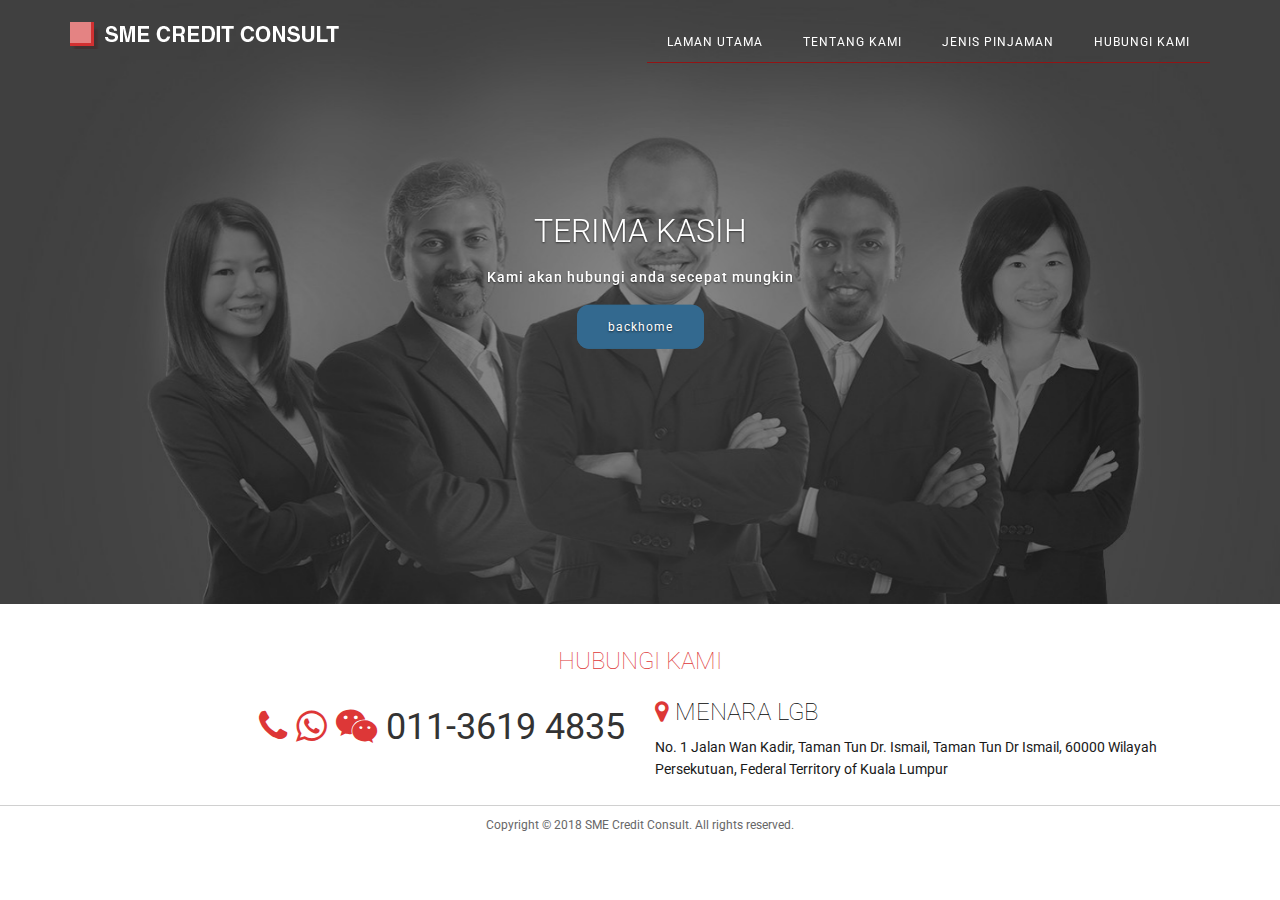
==== public/thank-you.html @ d9a2dcd8 "init" ====
<!doctype html>

<!--[if !IE]>

<html class="no-js non-ie" lang="en-US"> <![endif]-->

<!--[if IE 7 ]>

<html class="no-js ie7" lang="en-US"> <![endif]-->

<!--[if IE 8 ]>

<html class="no-js ie8" lang="en-US"> <![endif]-->

<!--[if IE 9 ]>

<html class="no-js ie9" lang="en-US"> <![endif]-->

<!--[if gt IE 9]><!-->

<html class="no-js" lang="en-US">
<!--<![endif]-->


<!-- Mirrored from smecreditconsult.com/ by HTTrack Website Copier/3.x [XR&CO'2014], Thu, 05 Apr 2018 12:10:12 GMT -->
<!-- Added by HTTrack -->
<meta http-equiv="content-type" content="text/html;charset=UTF-8" />
<!-- /Added by HTTrack -->

<head>

    <meta charset="UTF-8">

    <meta name="viewport" content="width=device-width, initial-scale=1">

    <link rel="profile" href="http://gmpg.org/xfn/11" />



    <title>SME Credit Consult &#8211; Ringankan Beban Pembelanjaan Anda</title>
    <link rel='dns-prefetch' href='http://cdnjs.cloudflare.com/' />
    <link rel='dns-prefetch' href='http://fonts.googleapis.com/' />
    <link rel='dns-prefetch' href='http://s.w.org/' />
    <script type="text/javascript">
        window._wpemojiSettings = {"baseUrl":"https:\/\/s.w.org\/images\/core\/emoji\/2.3\/72x72\/","ext":".png","svgUrl":"https:\/\/s.w.org\/images\/core\/emoji\/2.3\/svg\/","svgExt":".svg","source":{"concatemoji":"http:\/\/smecreditconsult.com\/wp-includes\/js\/wp-emoji-release.min.js?ver=4.8.1"}};
        			!function(a,b,c){function d(a){var b,c,d,e,f=String.fromCharCode;if(!k||!k.fillText)return!1;switch(k.clearRect(0,0,j.width,j.height),k.textBaseline="top",k.font="600 32px Arial",a){case"flag":return k.fillText(f(55356,56826,55356,56819),0,0),b=j.toDataURL(),k.clearRect(0,0,j.width,j.height),k.fillText(f(55356,56826,8203,55356,56819),0,0),c=j.toDataURL(),b===c&&(k.clearRect(0,0,j.width,j.height),k.fillText(f(55356,57332,56128,56423,56128,56418,56128,56421,56128,56430,56128,56423,56128,56447),0,0),b=j.toDataURL(),k.clearRect(0,0,j.width,j.height),k.fillText(f(55356,57332,8203,56128,56423,8203,56128,56418,8203,56128,56421,8203,56128,56430,8203,56128,56423,8203,56128,56447),0,0),c=j.toDataURL(),b!==c);case"emoji4":return k.fillText(f(55358,56794,8205,9794,65039),0,0),d=j.toDataURL(),k.clearRect(0,0,j.width,j.height),k.fillText(f(55358,56794,8203,9794,65039),0,0),e=j.toDataURL(),d!==e}return!1}function e(a){var c=b.createElement("script");c.src=a,c.defer=c.type="text/javascript",b.getElementsByTagName("head")[0].appendChild(c)}var f,g,h,i,j=b.createElement("canvas"),k=j.getContext&&j.getContext("2d");for(i=Array("flag","emoji4"),c.supports={everything:!0,everythingExceptFlag:!0},h=0;h<i.length;h++)c.supports[i[h]]=d(i[h]),c.supports.everything=c.supports.everything&&c.supports[i[h]],"flag"!==i[h]&&(c.supports.everythingExceptFlag=c.supports.everythingExceptFlag&&c.supports[i[h]]);c.supports.everythingExceptFlag=c.supports.everythingExceptFlag&&!c.supports.flag,c.DOMReady=!1,c.readyCallback=function(){c.DOMReady=!0},c.supports.everything||(g=function(){c.readyCallback()},b.addEventListener?(b.addEventListener("DOMContentLoaded",g,!1),a.addEventListener("load",g,!1)):(a.attachEvent("onload",g),b.attachEvent("onreadystatechange",function(){"complete"===b.readyState&&c.readyCallback()})),f=c.source||{},f.concatemoji?e(f.concatemoji):f.wpemoji&&f.twemoji&&(e(f.twemoji),e(f.wpemoji)))}(window,document,window._wpemojiSettings);
    </script>
    <style type="text/css">
        img.wp-smiley,
        img.emoji {
        	display: inline !important;
        	border: none !important;
        	box-shadow: none !important;
        	height: 1em !important;
        	width: 1em !important;
        	margin: 0 .07em !important;
        	vertical-align: -0.1em !important;
        	background: none !important;
        	padding: 0 !important;
        }
    </style>
    <link rel='stylesheet' id='contact-form-7-css' href='css/styles33a6.css?ver=4.9' type='text/css' media='all' />
    <link rel='stylesheet' id='rs-plugin-settings-css' href='css/settingsc225.css?ver=5.4.1' type='text/css' media='all' />
    <style id='rs-plugin-settings-inline-css' type='text/css'>
        #rs-demo-id {}
    </style>
    <link rel='stylesheet' id='ninja-bootstrap-css' href='css/bootstrap.mina288.css?ver=4.8.1' type='text/css' media='all' />
    <link rel='stylesheet' id='ninja-icons-css' href='https://cdnjs.cloudflare.com/ajax/libs/font-awesome/4.7.0/css/font-awesome.min.css?ver=4.8.1' type='text/css' media='all' />
    <link rel='stylesheet' id='ninja-fonts-css' href='https://fonts.googleapis.com/css?family=Roboto%3A300%2C400%2C500%2C700&amp;ver=4.8.1' type='text/css' media='all' />
    <link rel='stylesheet' id='ninja-style-css' href='css/stylea288.css?ver=4.8.1' type='text/css' media='all' />
    <link rel='stylesheet' id='custom-style-css' href='css/customa288.css?ver=4.8.1' type='text/css' media='all' />
    <script type='text/javascript' src='js/jqueryb8ff.js?ver=1.12.4'></script>
    <script type='text/javascript' src='js/jquery-migrate.min330a.js?ver=1.4.1'></script>
    <script type='text/javascript' src='js/modernizr.mina288.js?ver=4.8.1'></script>
    <script type='text/javascript' src='js/bootstrap.mina288.js?ver=4.8.1'></script>
    <script type='text/javascript' src='js/functions.mina288.js?ver=4.8.1'></script>
    <script type='text/javascript' src='js/smooth.scrolla288.js?ver=4.8.1'></script>
    <script type='text/javascript' src='js/customa288.js?ver=4.8.1'></script>
    <link rel="icon" href="images/favi.png" sizes="32x32" />
    <link rel="icon" href="images/favi.png" sizes="192x192" />
    <style>
        button#responsive-menu-button,
        #responsive-menu-container {
            display: none;
            -webkit-text-size-adjust: 100%;
        }

        @media screen and (max-width: 991px) {

            #responsive-menu-container {
                display: block;
            }

            #responsive-menu-container {
                position: fixed;
                top: 0;
                bottom: 0;
                z-index: 99998;
                padding-bottom: 5px;
                margin-bottom: -5px;
                outline: 1px solid transparent;
                overflow-y: auto;
                overflow-x: hidden;
            }

            #responsive-menu-container .responsive-menu-search-box {
                width: 100%;
                padding: 0 2%;
                border-radius: 2px;
                height: 50px;
                -webkit-appearance: none;
            }

            #responsive-menu-container.push-left,
            #responsive-menu-container.slide-left {
                transform: translateX(-100%);
                -ms-transform: translateX(-100%);
                -webkit-transform: translateX(-100%);
                -moz-transform: translateX(-100%);
            }

            .responsive-menu-open #responsive-menu-container.push-left,
            .responsive-menu-open #responsive-menu-container.slide-left {
                transform: translateX(0);
                -ms-transform: translateX(0);
                -webkit-transform: translateX(0);
                -moz-transform: translateX(0);
            }

            #responsive-menu-container.push-top,
            #responsive-menu-container.slide-top {
                transform: translateY(-100%);
                -ms-transform: translateY(-100%);
                -webkit-transform: translateY(-100%);
                -moz-transform: translateY(-100%);
            }

            .responsive-menu-open #responsive-menu-container.push-top,
            .responsive-menu-open #responsive-menu-container.slide-top {
                transform: translateY(0);
                -ms-transform: translateY(0);
                -webkit-transform: translateY(0);
                -moz-transform: translateY(0);
            }

            #responsive-menu-container.push-right,
            #responsive-menu-container.slide-right {
                transform: translateX(100%);
                -ms-transform: translateX(100%);
                -webkit-transform: translateX(100%);
                -moz-transform: translateX(100%);
            }

            .responsive-menu-open #responsive-menu-container.push-right,
            .responsive-menu-open #responsive-menu-container.slide-right {
                transform: translateX(0);
                -ms-transform: translateX(0);
                -webkit-transform: translateX(0);
                -moz-transform: translateX(0);
            }

            #responsive-menu-container.push-bottom,
            #responsive-menu-container.slide-bottom {
                transform: translateY(100%);
                -ms-transform: translateY(100%);
                -webkit-transform: translateY(100%);
                -moz-transform: translateY(100%);
            }

            .responsive-menu-open #responsive-menu-container.push-bottom,
            .responsive-menu-open #responsive-menu-container.slide-bottom {
                transform: translateY(0);
                -ms-transform: translateY(0);
                -webkit-transform: translateY(0);
                -moz-transform: translateY(0);
            }

            #responsive-menu-container,
            #responsive-menu-container:before,
            #responsive-menu-container:after,
            #responsive-menu-container *,
            #responsive-menu-container *:before,
            #responsive-menu-container *:after {
                 box-sizing: border-box;
                 margin: 0;
                 padding: 0;
            }

            #responsive-menu-container #responsive-menu-search-box,
            #responsive-menu-container #responsive-menu-additional-content,
            #responsive-menu-container #responsive-menu-title {
                padding: 25px 5%;
            }

            #responsive-menu-container #responsive-menu,
            #responsive-menu-container #responsive-menu ul {
                width: 100%;
            }
            #responsive-menu-container #responsive-menu ul.responsive-menu-submenu {
                display: none;
            }

            #responsive-menu-container #responsive-menu ul.responsive-menu-submenu.responsive-menu-submenu-open {
                 display: block;
            }

            #responsive-menu-container #responsive-menu ul.responsive-menu-submenu-depth-1 a.responsive-menu-item-link {
                padding-left: 10%;
            }

            #responsive-menu-container #responsive-menu ul.responsive-menu-submenu-depth-2 a.responsive-menu-item-link {
                padding-left: 15%;
            }

            #responsive-menu-container #responsive-menu ul.responsive-menu-submenu-depth-3 a.responsive-menu-item-link {
                padding-left: 20%;
            }

            #responsive-menu-container #responsive-menu ul.responsive-menu-submenu-depth-4 a.responsive-menu-item-link {
                padding-left: 25%;
            }

            #responsive-menu-container #responsive-menu ul.responsive-menu-submenu-depth-5 a.responsive-menu-item-link {
                padding-left: 30%;
            }

            #responsive-menu-container li.responsive-menu-item {
                width: 100%;
                list-style: none;
            }

            #responsive-menu-container li.responsive-menu-item a {
                width: 100%;
                display: block;
                text-decoration: none;
                padding: 0 5%;
                position: relative;
            }

            #responsive-menu-container li.responsive-menu-item a .fa {
                margin-right: 15px;
            }

            #responsive-menu-container li.responsive-menu-item a .responsive-menu-subarrow {
                position: absolute;
                top: 0;
                bottom: 0;
                text-align: center;
                overflow: hidden;
            }

            #responsive-menu-container li.responsive-menu-item a .responsive-menu-subarrow  .fa {
                margin-right: 0;
            }

            button#responsive-menu-button .responsive-menu-button-icon-inactive {
                display: none;
            }

            button#responsive-menu-button {
                z-index: 99999;
                display: none;
                overflow: hidden;
                outline: none;
            }

            button#responsive-menu-button img {
                max-width: 100%;
            }

            .responsive-menu-label {
                display: inline-block;
                font-weight: 600;
                margin: 0 5px;
                vertical-align: middle;
            }

            .responsive-menu-label .responsive-menu-button-text-open {
                display: none;
            }

            .responsive-menu-accessible {
                display: inline-block;
            }

            .responsive-menu-accessible .responsive-menu-box {
                display: inline-block;
                vertical-align: middle;
            }

            .responsive-menu-label.responsive-menu-label-top,
            .responsive-menu-label.responsive-menu-label-bottom
            {
                display: block;
                margin: 0 auto;
            }

            button#responsive-menu-button {
                padding: 0 0;
                display: inline-block;
                cursor: pointer;
                transition-property: opacity, filter;
                transition-duration: 0.15s;
                transition-timing-function: linear;
                font: inherit;
                color: inherit;
                text-transform: none;
                background-color: transparent;
                border: 0;
                margin: 0;
                overflow: visible;
            }

            .responsive-menu-box {
                width: 25px;
                height: 19px;
                display: inline-block;
                position: relative;
            }

            .responsive-menu-inner {
                display: block;
                top: 50%;
                margin-top: -1.5px;
            }

            .responsive-menu-inner,
            .responsive-menu-inner::before,
            .responsive-menu-inner::after {
                 width: 25px;
                 height: 3px;
                 background-color: #ffffff;
                 border-radius: 4px;
                 position: absolute;
                 transition-property: transform;
                 transition-duration: 0.15s;
                 transition-timing-function: ease;
            }

            .responsive-menu-open .responsive-menu-inner,
            .responsive-menu-open .responsive-menu-inner::before,
            .responsive-menu-open .responsive-menu-inner::after {
                background-color: #ffffff;
            }

            button#responsive-menu-button:hover .responsive-menu-inner,
            button#responsive-menu-button:hover .responsive-menu-inner::before,
            button#responsive-menu-button:hover .responsive-menu-inner::after,
            button#responsive-menu-button:hover .responsive-menu-open .responsive-menu-inner,
            button#responsive-menu-button:hover .responsive-menu-open .responsive-menu-inner::before,
            button#responsive-menu-button:hover .responsive-menu-open .responsive-menu-inner::after,
            button#responsive-menu-button:focus .responsive-menu-inner,
            button#responsive-menu-button:focus .responsive-menu-inner::before,
            button#responsive-menu-button:focus .responsive-menu-inner::after,
            button#responsive-menu-button:focus .responsive-menu-open .responsive-menu-inner,
            button#responsive-menu-button:focus .responsive-menu-open .responsive-menu-inner::before,
            button#responsive-menu-button:focus .responsive-menu-open .responsive-menu-inner::after {
                background-color: #ffffff;
            }

            .responsive-menu-inner::before,
            .responsive-menu-inner::after {
                 content: "";
                 display: block;
            }

            .responsive-menu-inner::before {
                 top: -8px;
            }

            .responsive-menu-inner::after {
                 bottom: -8px;
            }

                    .responsive-menu-boring .responsive-menu-inner,
        .responsive-menu-boring .responsive-menu-inner::before,
        .responsive-menu-boring .responsive-menu-inner::after {
            transition-property: none;
        }

        .responsive-menu-boring.is-active .responsive-menu-inner {
            transform: rotate(45deg);
        }

        .responsive-menu-boring.is-active .responsive-menu-inner::before {
            top: 0;
            opacity: 0;
        }

        .responsive-menu-boring.is-active .responsive-menu-inner::after {
            bottom: 0;
            transform: rotate(-90deg);
        }
            button#responsive-menu-button {
                width: 55px;
                height: 55px;
                position: absolute;
                top: 6px;
                right: 4%;
                    }



            button#responsive-menu-button .responsive-menu-box {
                color: #ffffff;
            }

            .responsive-menu-open button#responsive-menu-button .responsive-menu-box {
                color: #ffffff;
            }

            .responsive-menu-label {
                color: #ffffff;
                font-size: 14px;
                line-height: 13px;
                    }

            button#responsive-menu-button {
                display: inline-block;
                transition: transform 0.5s, background-color 0.5s;
            }

                    html.responsive-menu-open {
                    cursor: pointer;
                }

                #responsive-menu-container {
                    cursor: initial;
                }


            #responsive-menu-container {
                width: 75%;
                left: 0;
                transition: transform 0.5s;
                text-align: left;
                                                    background: #212121;
                    }

            #responsive-menu-container #responsive-menu-wrapper {
                background: #212121;
            }

            #responsive-menu-container #responsive-menu-additional-content {
                color: #ffffff;
            }

            #responsive-menu-container .responsive-menu-search-box {
                background: #ffffff;
                border: 2px solid #dadada;
                color: #333333;
            }

            #responsive-menu-container .responsive-menu-search-box:-ms-input-placeholder {
                color: #c7c7cd;
            }

            #responsive-menu-container .responsive-menu-search-box::-webkit-input-placeholder {
                color: #c7c7cd;
            }

            #responsive-menu-container .responsive-menu-search-box:-moz-placeholder {
                color: #c7c7cd;
                opacity: 1;
            }

            #responsive-menu-container .responsive-menu-search-box::-moz-placeholder {
                color: #c7c7cd;
                opacity: 1;
            }

            #responsive-menu-container .responsive-menu-item-link,
            #responsive-menu-container #responsive-menu-title,
            #responsive-menu-container .responsive-menu-subarrow {
                transition: background-color 0.5s, border-color 0.5s, color 0.5s;
            }

            #responsive-menu-container #responsive-menu-title {
                background-color: #212121;
                color: #ffffff;
                font-size: 13px;
            }

            #responsive-menu-container #responsive-menu-title a {
                color: #ffffff;
                font-size: 13px;
                text-decoration: none;
            }

            #responsive-menu-container #responsive-menu-title a:hover {
                color: #ffffff;
            }

            #responsive-menu-container #responsive-menu-title:hover {
                background-color: #212121;
                color: #ffffff;
            }

            #responsive-menu-container #responsive-menu-title:hover a {
                color: #ffffff;
            }

            #responsive-menu-container #responsive-menu-title #responsive-menu-title-image {
                display: inline-block;
                vertical-align: middle;
                margin-right: 15px;
            }

            #responsive-menu-container #responsive-menu > li.responsive-menu-item:first-child > a {
                border-top: 1px solid #212121;
            }

            #responsive-menu-container #responsive-menu li.responsive-menu-item .responsive-menu-item-link {
                font-size: 13px;
            }

            #responsive-menu-container #responsive-menu li.responsive-menu-item a {
                line-height: 40px;
                border-bottom: 1px solid #212121;
                color: #ffffff;
                background-color: #212121;
            }

            #responsive-menu-container #responsive-menu li.responsive-menu-item a:hover {
                color: #ffffff;
                background-color: #3f3f3f;
                border-color: #212121;
            }

            #responsive-menu-container #responsive-menu li.responsive-menu-item a:hover .responsive-menu-subarrow {
                color: #ffffff;
                border-color: #3f3f3f;
                background-color: #3f3f3f;
            }

            #responsive-menu-container #responsive-menu li.responsive-menu-item a .responsive-menu-subarrow {
                right: 0;
                height: 40px;
                line-height: 40px;
                width: 40px;
                color: #ffffff;
                border-left: 1px solid #212121;
                background-color: #212121;
            }

            #responsive-menu-container #responsive-menu li.responsive-menu-item a .responsive-menu-subarrow.responsive-menu-subarrow-active {
                color: #ffffff;
                border-color: #212121;
                background-color: #212121;
            }

            #responsive-menu-container #responsive-menu li.responsive-menu-item a .responsive-menu-subarrow.responsive-menu-subarrow-active:hover {
                color: #ffffff;
                border-color: #3f3f3f;
                background-color: #3f3f3f;
            }

            #responsive-menu-container #responsive-menu li.responsive-menu-item a .responsive-menu-subarrow:hover {
                color: #ffffff;
                border-color: #3f3f3f;
                background-color: #3f3f3f;
            }

            #responsive-menu-container #responsive-menu li.responsive-menu-current-item > .responsive-menu-item-link {
                background-color: #212121;
                color: #ffffff;
                border-color: #212121;
            }

            #responsive-menu-container #responsive-menu li.responsive-menu-current-item > .responsive-menu-item-link:hover {
                background-color: #3f3f3f;
                color: #ffffff;
                border-color: #3f3f3f;
            }


            }
    </style>
    <script>
        jQuery(document).ready(function($) {

            var ResponsiveMenu = {
                trigger: '#responsive-menu-button',
                animationSpeed: 500,
                breakpoint: 991,
                pushButton: 'off',
                animationType: 'slide',
                animationSide: 'left',
                pageWrapper: '',
                isOpen: false,
                triggerTypes: 'click',
                activeClass: 'is-active',
                container: '#responsive-menu-container',
                openClass: 'responsive-menu-open',
                accordion: 'off',
                activeArrow: '▲',
                inactiveArrow: '▼',
                wrapper: '#responsive-menu-wrapper',
                closeOnBodyClick: 'on',
                closeOnLinkClick: 'on',
                itemTriggerSubMenu: 'off',
                linkElement: '.responsive-menu-item-link',
                openMenu: function() {
                    $(this.trigger).addClass(this.activeClass);
                    $('html').addClass(this.openClass);
                    $('.responsive-menu-button-icon-active').hide();
                    $('.responsive-menu-button-icon-inactive').show();
                    this.setButtonTextOpen();
                    this.setWrapperTranslate();
                    this.isOpen = true;
                },
                closeMenu: function() {
                    $(this.trigger).removeClass(this.activeClass);
                    $('html').removeClass(this.openClass);
                    $('.responsive-menu-button-icon-inactive').hide();
                    $('.responsive-menu-button-icon-active').show();
                    this.setButtonText();
                    this.clearWrapperTranslate();
                    this.isOpen = false;
                },
                setButtonText: function() {
                    if($('.responsive-menu-button-text-open').length > 0 && $('.responsive-menu-button-text').length > 0) {
                        $('.responsive-menu-button-text-open').hide();
                        $('.responsive-menu-button-text').show();
                    }
                },
                setButtonTextOpen: function() {
                    if($('.responsive-menu-button-text').length > 0 && $('.responsive-menu-button-text-open').length > 0) {
                        $('.responsive-menu-button-text').hide();
                        $('.responsive-menu-button-text-open').show();
                    }
                },
                triggerMenu: function() {
                    this.isOpen ? this.closeMenu() : this.openMenu();
                },
                triggerSubArrow: function(subarrow) {
                    var sub_menu = $(subarrow).parent().siblings('.responsive-menu-submenu');
                    var self = this;
                    if(this.accordion == 'on') {
                        /* Get Top Most Parent and the siblings */
                        var top_siblings = sub_menu.parents('.responsive-menu-item-has-children').last().siblings('.responsive-menu-item-has-children');
                        var first_siblings = sub_menu.parents('.responsive-menu-item-has-children').first().siblings('.responsive-menu-item-has-children');
                        /* Close up just the top level parents to key the rest as it was */
                        top_siblings.children('.responsive-menu-submenu').slideUp(200, 'linear').removeClass('responsive-menu-submenu-open');
                        /* Set each parent arrow to inactive */
                        top_siblings.each(function() {
                            $(this).find('.responsive-menu-subarrow').first().html(self.inactiveArrow);
                            $(this).find('.responsive-menu-subarrow').first().removeClass('responsive-menu-subarrow-active');
                        });
                        /* Now Repeat for the current item siblings */
                        first_siblings.children('.responsive-menu-submenu').slideUp(200, 'linear').removeClass('responsive-menu-submenu-open');
                        first_siblings.each(function() {
                            $(this).find('.responsive-menu-subarrow').first().html(self.inactiveArrow);
                            $(this).find('.responsive-menu-subarrow').first().removeClass('responsive-menu-subarrow-active');
                        });
                    }
                    if(sub_menu.hasClass('responsive-menu-submenu-open')) {
                        sub_menu.slideUp(200, 'linear').removeClass('responsive-menu-submenu-open');
                        $(subarrow).html(this.inactiveArrow);
                        $(subarrow).removeClass('responsive-menu-subarrow-active');
                    } else {
                        sub_menu.slideDown(200, 'linear').addClass('responsive-menu-submenu-open');
                        $(subarrow).html(this.activeArrow);
                        $(subarrow).addClass('responsive-menu-subarrow-active');
                    }
                },
                menuHeight: function() {
                    return $(this.container).height();
                },
                menuWidth: function() {
                    return $(this.container).width();
                },
                wrapperHeight: function() {
                    return $(this.wrapper).height();
                },
                setWrapperTranslate: function() {
                    switch(this.animationSide) {
                        case 'left':
                            translate = 'translateX(' + this.menuWidth() + 'px)'; break;
                        case 'right':
                            translate = 'translateX(-' + this.menuWidth() + 'px)'; break;
                        case 'top':
                            translate = 'translateY(' + this.wrapperHeight() + 'px)'; break;
                        case 'bottom':
                            translate = 'translateY(-' + this.menuHeight() + 'px)'; break;
                    }
                    if(this.animationType == 'push') {
                        $(this.pageWrapper).css({'transform':translate});
                        $('html, body').css('overflow-x', 'hidden');
                    }
                    if(this.pushButton == 'on') {
                        $('#responsive-menu-button').css({'transform':translate});
                    }
                },
                clearWrapperTranslate: function() {
                    var self = this;
                    if(this.animationType == 'push') {
                        $(this.pageWrapper).css({'transform':''});
                        setTimeout(function() {
                            $('html, body').css('overflow-x', '');
                        }, self.animationSpeed);
                    }
                    if(this.pushButton == 'on') {
                        $('#responsive-menu-button').css({'transform':''});
                    }
                },
                init: function() {
                    var self = this;
                    $(this.trigger).on(this.triggerTypes, function(e){
                        e.stopPropagation();
                        self.triggerMenu();
                    });
                    $(this.trigger).mouseup(function(){
                        $(self.trigger).blur();
                    });
                    $('.responsive-menu-subarrow').on('click', function(e) {
                        e.preventDefault();
                        e.stopPropagation();
                        self.triggerSubArrow(this);
                    });
                    $(window).resize(function() {
                        if($(window).width() > self.breakpoint) {
                            if(self.isOpen){
                                self.closeMenu();
                            }
                        } else {
                            if($('.responsive-menu-open').length>0){
                                self.setWrapperTranslate();
                            }
                        }
                    });
                    if(this.closeOnLinkClick == 'on') {
                        $(this.linkElement).on('click', function(e) {
                            e.preventDefault();
                            /* Fix for when close menu on parent clicks is on */
                            if(self.itemTriggerSubMenu == 'on' && $(this).is('.responsive-menu-item-has-children > ' + self.linkElement)) {
                                return;
                            }
                            old_href = $(this).attr('href');
                            old_target = typeof $(this).attr('target') == 'undefined' ? '_self' : $(this).attr('target');
                            if(self.isOpen) {
                                if($(e.target).closest('.responsive-menu-subarrow').length) {
                                    return;
                                }
                                self.closeMenu();
                                setTimeout(function() {
                                    window.open(old_href, old_target);
                                }, self.animationSpeed);
                            }
                        });
                    }
                    if(this.closeOnBodyClick == 'on') {
                        $(document).on('click', 'body', function(e) {
                            if(self.isOpen) {
                                if($(e.target).closest('#responsive-menu-container').length || $(e.target).closest('#responsive-menu-button').length) {
                                    return;
                                }
                            }
                            self.closeMenu();
                        });
                    }
                    if(this.itemTriggerSubMenu == 'on') {
                        $('.responsive-menu-item-has-children > ' + this.linkElement).on('click', function(e) {
                            e.preventDefault();
                            self.triggerSubArrow($(this).children('.responsive-menu-subarrow').first());
                        });
                    }
                }
            };
            ResponsiveMenu.init();
        });
    </script>
</head>



<body class="home page-template page-template-page-home page-template-page-home-php page page-id-6 responsive-menu-slide-left">

    <div id="page" class="hfeed site">
        <header id="header" class="site-header header-v1" role="banner">
            <div class="header-middle">
                <div class="container">
                    <div class="row">
                        <div id="logo" class="col-xs-12 col-md-4">
                            <a href="/"><img src="images/logo-sme.png"  height="27" width="274" alt="SME Credit Consult"/></a>
                        </div>

                        <div id="navigation-menu" class="col-xs-12 col-md-8">

                            <nav class="collapse navbar-collapse navbar-ex1-collapse">
                                <ul id="menu-primary" class="nav navbar-nav">
                                    <li id="menu-item-23" class="menu-item menu-item-type-post_type menu-item-object-page menu-item-home current-menu-item page_item page-item-6 current_page_item menu-item-23 active"><a title="LAMAN UTAMA" href="/">LAMAN UTAMA</a></li>
                                    <li id="menu-item-24" class="nsanchor menu-item menu-item-type-custom menu-item-object-custom menu-item-24"><a title="TENTANG KAMI" href="/#tentang">TENTANG KAMI</a></li>
                                    <li id="menu-item-25" class="nsanchor menu-item menu-item-type-custom menu-item-object-custom menu-item-25"><a title="JENIS PINJAMAN" href="/#pinjaman">JENIS PINJAMAN</a></li>
                                    <li id="menu-item-26" class="nsanchor menu-item menu-item-type-custom menu-item-object-custom menu-item-26"><a title="HUBUNGI KAMI" href="/#hubungi">HUBUNGI KAMI</a></li>
                                </ul>
                            </nav>

                        </div>

                    </div>

                </div>

            </div>



        </header>
        <!-- #header -->




        <div id="content" class="site-content">

            <div class="container-fluid main-content-area">

                <div class="row">

                    <div class="main-content-inner col-sm-12 col-md-12">
                        <div id="primary" class="content-area">

                            <main id="main" class="site-main" role="main">


                                <div id="container">

                                    <div class="content">
                                        <link href="http://fonts.googleapis.com/css?family=Roboto:400%2C300%2C500" rel="stylesheet" property="stylesheet" type="text/css" media="all">

																				<div id="my-carousel" class="carousel slide"  data-interval="false">
																						<div class="carousel-inner">
																							<div class="item active">
																								<img class="d-block center-block" src="images/bn_011.jpg" style="background-size: cover; height: 100%;" alt="First slide">
																								</div>
																								<div class="carousel-caption text-center" style="">
																										<h3 class="tp-caption   tp-resizeme rs-toggle-content-active" style="z-index: 7; line-height: 35px; font-weight: 300; color: rgb(255, 255, 255); letter-spacing: 0px; font-family: Roboto; visibility: inherit; transition: none; text-align: center; border-width: 0px; margin: 0px; padding: 10px; min-height: 0px; min-width: 0px; max-height: none; max-width: none; opacity: 1; transform: matrix3d(1, 0, 0, 0, 0, 1, 0, 0, 0, 0, 1, 0, 0, 0, 0, 1); transform-origin: 50% 50% 0px;">TERIMA KASIH <span></span></h3>
																										<p class="tp-caption   tp-resizeme" style="z-index: 8; white-space: nowrap; font-size: 14px; line-height: 16px; font-weight: 500; color: rgb(255, 255, 255); letter-spacing: 1px; font-family: roboto; visibility: inherit; transition: none; text-align: center; border-width: 0px; margin: 0px; padding: 10px; padding-bottom:30px; min-height: 0px; min-width: 0px; max-height: none; max-width: none; opacity: 1; transform: matrix3d(1, 0, 0, 0, 0, 1, 0, 0, 0, 0, 1, 0, 0, 0, 0, 1); transform-origin: 50% 50% 0px;">Kami akan hubungi anda secepat mungkin</p>
																										<a class="tp-caption rev-btn   nsanchor rs-hover-ready" style="z-index: 5; font-size: 12px; line-height: 14px; font-weight: 400; color: rgb(255, 255, 255); letter-spacing: 1px; font-family: Roboto; background-color: rgb(51, 105, 143); border-color: rgb(51, 105, 143); border-style: solid; border-width: 1px; border-radius: 12px; outline: none; box-shadow: rgb(153, 153, 153) 0px 0px 0px 0px; box-sizing: border-box; cursor: pointer; text-decoration: none; visibility: inherit; transition: none; text-align: center; margin: 0px; padding: 14px 30px; min-height: 0px; min-width: 0px; max-height: none; max-width: none; opacity: 1; transform: matrix3d(1, 0, 0, 0, 0, 1, 0, 0, 0, 0, 1, 0, 0, 0, 0, 1); transform-origin: 50% 50% 0px;" href="/">backhome</a>
																									</div>
																							</div>
																						</div>

<style>
		.carousel-inner {
			margin-bottom: -120px;
		}
    .carousel-caption {
      background-color: transparent;
      position: static;
      padding: 0 20px;
      margin:0 auto;
      text-align:center;
			top: 60%; transform: translateY(-300%);
			white-space: nowrap;
    }
		.carousel-caption h3 {
			font-size: 32px;
		}
    .carousel-caption h1,
    .carousel-caption .lead {
      margin: 0;
      line-height: 1.25;
      color: #fff;
      text-shadow: 0 1px 1px rgba(0,0,0,.4);
    }
    .carousel-caption .btn {
      margin-top: 10px;
    }

    @media (max-width: 979px) {

      .carousel .item {
        height: 500px;
      }
      .carousel img {
        width: auto;
        height: 500px;
      }

    }


    @media (max-width: 767px) {


      .carousel {
        margin-left: -20px;
        margin-right: -20px;
      }
      .carousel .container {

      }
      .carousel .item {
        height: 300px;
      }
      .carousel img {
        height: 300px;
      }
      .carousel-caption {
				top: 60%; transform: translateY(-150%);
				white-space: inherit;
      }
      .carousel-caption h3 {
        font-size: 22px;
      }
      .carousel-caption .lead,
      .carousel-caption .btn {
        font-size: 18px;
      }
    }</style>
                                        <section class="info-sec">
                                            <div class="container">
                                                <div class="row">
                                                    <div class="col-md-12 text-center">
                                                        <h1>HUBUNGI KAMI</h1>
                                                    </div>
                                                    <div class="col-md-6 nvp15">
                                                        <div class="call-1">
                                                            <i class="fa fa-phone" aria-hidden="true"></i> <i class="fa fa-whatsapp" aria-hidden="true"></i> <i class="fa fa-weixin" aria-hidden="true"></i> <span class="call-block"><a href="tel:011-3619 4835">011-3619 4835</a></span>
                                                        </div>
                                                    </div>
                                                    <div class="col-md-6 nvp15">
                                                        <div class="max-address">
                                                            <h1 class="dark-text"><i class="fa fa-map-marker" aria-hidden="true"></i> Menara LGB</h1>
                                                            <p>No. 1 Jalan Wan Kadir, Taman Tun Dr. Ismail, Taman Tun Dr Ismail, 60000 Wilayah Persekutuan, Federal Territory of Kuala Lumpur</p>
                                                        </div>
                                                    </div>
                                                </div>
                                            </div>
                                        </section>
                                    </div>
                                    <!-- .content -->

                                </div>
                                <!-- #container -->


                            </main>
                            <!-- #main -->
                        </div>
                        <!-- #primary -->

                    </div>
                    <!-- close .main-content-inner -->
                </div>
                <!-- close .row -->
            </div>
            <!-- close .main-content-area -->

            <div id="footer">
                <div class="container footer-inner">
                    <div class="row">
                        <div class="col-xs-12 col-md-4 footer-widget footer-first"></div>
                        <div class="col-xs-12 col-md-4 footer-widget footer-second"></div>
                        <div class="col-xs-12 col-md-4 footer-widget footer-third"></div>
                    </div>
                </div>

                <footer id="colophon" class="site-footer" role="contentinfo">
                    <div class="site-info container">
                        <div class="row">
                            <div id="copyright" class="col-xs-12 col-md-12">
                                Copyright &copy; 2018 SME Credit Consult. All rights reserved.
                            </div>
                        </div>
                    </div>
                    <!-- .site-info -->
                    <div class="scroll-to-top"><i class="fa fa-angle-up"></i></div>
                    <!-- .scroll-to-top -->
                </footer>
                <div id="floating-widget"></div>

            </div>
            <!-- #footer -->

        </div>
        <!-- .site-content -->
    </div>
    <!-- #page -->

    <!--END: https://wordpress.org/plugins/tracking-code-manager IN BODY//--><button id="responsive-menu-button" class="responsive-menu-button responsive-menu-boring
         responsive-menu-accessible" type="button" aria-label="Menu">


    <span class="responsive-menu-box">
        <span class="responsive-menu-inner"></span>
    </span>

    </button>
    <div id="responsive-menu-container" class="slide-left">
        <div id="responsive-menu-wrapper">
            <ul id="responsive-menu" class="">
                <li id="responsive-menu-item-23" class=" menu-item menu-item-type-post_type menu-item-object-page menu-item-home current-menu-item page_item page-item-6 current_page_item responsive-menu-item responsive-menu-current-item"><a href="/" class="responsive-menu-item-link">LAMAN UTAMA</a></li>
                <li id="responsive-menu-item-24" class="nsanchor menu-item menu-item-type-custom menu-item-object-custom responsive-menu-item"><a href="#tentang" class="responsive-menu-item-link">TENTANG KAMI</a></li>
                <li id="responsive-menu-item-25" class="nsanchor menu-item menu-item-type-custom menu-item-object-custom responsive-menu-item"><a href="#pinjaman" class="responsive-menu-item-link">JENIS PINJAMAN</a></li>
                <li id="responsive-menu-item-26" class="nsanchor menu-item menu-item-type-custom menu-item-object-custom responsive-menu-item"><a href="#hubungi" class="responsive-menu-item-link">HUBUNGI KAMI</a></li>
            </ul>
        </div>
    </div>
    <link rel='stylesheet' id='su-content-shortcodes-css' href='css/content-shortcodesbb93.css?ver=5.0.0' type='text/css' media='all' />
    <script type='text/javascript' src='js/scripts33a6.js?ver=4.9'></script>
    <script type='text/javascript' src='js/other-shortcodesbb93.js?ver=5.0.0'></script>
</body>

<!-- Mirrored from smecreditconsult.com/ by HTTrack Website Copier/3.x [XR&CO'2014], Thu, 05 Apr 2018 12:10:46 GMT -->

</html>
---- public/css/styles33a6.css ----
div.wpcf7 {
	margin: 0;
	padding: 0;
}

div.wpcf7-response-output {
	margin: 2em 0.5em 1em;
	padding: 0.2em 1em;
}

div.wpcf7 .screen-reader-response {
	position: absolute;
	overflow: hidden;
	clip: rect(1px, 1px, 1px, 1px);
	height: 1px;
	width: 1px;
	margin: 0;
	padding: 0;
	border: 0;
}

div.wpcf7-mail-sent-ok {
	border: 2px solid #398f14;
}

div.wpcf7-mail-sent-ng {
	border: 2px solid #ff0000;
}

div.wpcf7-spam-blocked {
	border: 2px solid #ffa500;
}

div.wpcf7-validation-errors {
	border: 2px solid #f7e700;
}

.wpcf7-form-control-wrap {
	position: relative;
}

span.wpcf7-not-valid-tip {
	color: #f00;
	font-size: 1em;
	font-weight: normal;
	display: block;
}

.use-floating-validation-tip span.wpcf7-not-valid-tip {
	position: absolute;
	top: 20%;
	left: 20%;
	z-index: 100;
	border: 1px solid #ff0000;
	background: #fff;
	padding: .2em .8em;
}

span.wpcf7-list-item {
	display: inline-block;
	margin: 0 0 0 1em;
}

span.wpcf7-list-item-label::before,
span.wpcf7-list-item-label::after {
	content: " ";
}

.wpcf7-display-none {
	display: none;
}

div.wpcf7 .ajax-loader {
	visibility: hidden;
	display: inline-block;
	background-image: url('../images/ajax-loader.gif');
	width: 16px;
	height: 16px;
	border: none;
	padding: 0;
	margin: 0 0 0 4px;
	vertical-align: middle;
}

div.wpcf7 .ajax-loader.is-active {
	visibility: visible;
}

div.wpcf7 div.ajax-error {
	display: none;
}

div.wpcf7 .placeheld {
	color: #888;
}

div.wpcf7 .wpcf7-recaptcha iframe {
	margin-bottom: 0;
}

div.wpcf7 input[type="file"] {
	cursor: pointer;
}

div.wpcf7 input[type="file"]:disabled {
	cursor: default;
}
---- public/css/settingsc225.css ----
/*-----------------------------------------------------------------------------

-	Revolution Slider 5.0 Default Style Settings -

Screen Stylesheet

version:   	5.4.0
date:      	11/02/17
author:		themepunch
email:     	info@themepunch.com
website:   	http://www.themepunch.com
-----------------------------------------------------------------------------*/
#debungcontrolls,.debugtimeline{width:100%;box-sizing:border-box}.rev_column,.rev_column .tp-parallax-wrap,.tp-svg-layer svg{vertical-align:top}#debungcontrolls{z-index:100000;position:fixed;bottom:0;height:auto;background:rgba(0,0,0,.6);padding:10px}.debugtimeline{height:10px;position:relative;margin-bottom:3px;display:none;white-space:nowrap}.debugtimeline:hover{height:15px}.the_timeline_tester{background:#e74c3c;position:absolute;top:0;left:0;height:100%;width:0}.debugtimeline.tl_slide .the_timeline_tester{background:#f39c12}.debugtimeline.tl_frame .the_timeline_tester{background:#3498db}.debugtimline_txt{color:#fff;font-weight:400;font-size:7px;position:absolute;left:10px;top:0;white-space:nowrap;line-height:10px}.rtl{direction:rtl}@font-face{font-family:revicons;src:url(../fonts/revicons/revicons90c6.eot?5510888);src:url(../fonts/revicons/revicons90c6.eot?5510888#iefix) format('embedded-opentype'),url(../fonts/revicons/revicons90c6.woff?5510888) format('woff'),url(../fonts/revicons/revicons90c6.ttf?5510888) format('truetype'),url(../fonts/revicons/revicons90c6.svg?5510888#revicons) format('svg');font-weight:400;font-style:normal}[class*=" revicon-"]:before,[class^=revicon-]:before{font-family:revicons;font-style:normal;font-weight:400;speak:none;display:inline-block;text-decoration:inherit;width:1em;margin-right:.2em;text-align:center;font-variant:normal;text-transform:none;line-height:1em;margin-left:.2em}.revicon-search-1:before{content:'\e802'}.revicon-pencil-1:before{content:'\e831'}.revicon-picture-1:before{content:'\e803'}.revicon-cancel:before{content:'\e80a'}.revicon-info-circled:before{content:'\e80f'}.revicon-trash:before{content:'\e801'}.revicon-left-dir:before{content:'\e817'}.revicon-right-dir:before{content:'\e818'}.revicon-down-open:before{content:'\e83b'}.revicon-left-open:before{content:'\e819'}.revicon-right-open:before{content:'\e81a'}.revicon-angle-left:before{content:'\e820'}.revicon-angle-right:before{content:'\e81d'}.revicon-left-big:before{content:'\e81f'}.revicon-right-big:before{content:'\e81e'}.revicon-magic:before{content:'\e807'}.revicon-picture:before{content:'\e800'}.revicon-export:before{content:'\e80b'}.revicon-cog:before{content:'\e832'}.revicon-login:before{content:'\e833'}.revicon-logout:before{content:'\e834'}.revicon-video:before{content:'\e805'}.revicon-arrow-combo:before{content:'\e827'}.revicon-left-open-1:before{content:'\e82a'}.revicon-right-open-1:before{content:'\e82b'}.revicon-left-open-mini:before{content:'\e822'}.revicon-right-open-mini:before{content:'\e823'}.revicon-left-open-big:before{content:'\e824'}.revicon-right-open-big:before{content:'\e825'}.revicon-left:before{content:'\e836'}.revicon-right:before{content:'\e826'}.revicon-ccw:before{content:'\e808'}.revicon-arrows-ccw:before{content:'\e806'}.revicon-palette:before{content:'\e829'}.revicon-list-add:before{content:'\e80c'}.revicon-doc:before{content:'\e809'}.revicon-left-open-outline:before{content:'\e82e'}.revicon-left-open-2:before{content:'\e82c'}.revicon-right-open-outline:before{content:'\e82f'}.revicon-right-open-2:before{content:'\e82d'}.revicon-equalizer:before{content:'\e83a'}.revicon-layers-alt:before{content:'\e804'}.revicon-popup:before{content:'\e828'}.rev_slider_wrapper{position:relative;z-index:0;width:100%}.rev_slider{position:relative;overflow:visible}.entry-content .rev_slider a,.rev_slider a{box-shadow:none}.tp-overflow-hidden{overflow:hidden!important}.group_ov_hidden{overflow:hidden}.rev_slider img,.tp-simpleresponsive img{max-width:none!important;transition:none;margin:0;padding:0;border:none}.rev_slider .no-slides-text{font-weight:700;text-align:center;padding-top:80px}.rev_slider>ul,.rev_slider>ul>li,.rev_slider>ul>li:before,.rev_slider_wrapper>ul,.tp-revslider-mainul>li,.tp-revslider-mainul>li:before,.tp-simpleresponsive>ul,.tp-simpleresponsive>ul>li,.tp-simpleresponsive>ul>li:before{list-style:none!important;position:absolute;margin:0!important;padding:0!important;overflow-x:visible;overflow-y:visible;background-image:none;background-position:0 0;text-indent:0;top:0;left:0}.rev_slider>ul>li,.rev_slider>ul>li:before,.tp-revslider-mainul>li,.tp-revslider-mainul>li:before,.tp-simpleresponsive>ul>li,.tp-simpleresponsive>ul>li:before{visibility:hidden}.tp-revslider-mainul,.tp-revslider-slidesli{padding:0!important;margin:0!important;list-style:none!important}.fullscreen-container,.fullwidthbanner-container{padding:0;position:relative}.rev_slider li.tp-revslider-slidesli{position:absolute!important}.tp-caption .rs-untoggled-content{display:block}.tp-caption .rs-toggled-content{display:none}.rs-toggle-content-active.tp-caption .rs-toggled-content{display:block}.rs-toggle-content-active.tp-caption .rs-untoggled-content{display:none}.rev_slider .caption,.rev_slider .tp-caption{position:relative;visibility:hidden;white-space:nowrap;display:block;-webkit-font-smoothing:antialiased!important;z-index:1}.rev_slider .caption,.rev_slider .tp-caption,.tp-simpleresponsive img{-moz-user-select:none;-khtml-user-select:none;-webkit-user-select:none;-o-user-select:none}.rev_slider .tp-mask-wrap .tp-caption,.rev_slider .tp-mask-wrap :last-child,.wpb_text_column .rev_slider .tp-mask-wrap .tp-caption,.wpb_text_column .rev_slider .tp-mask-wrap :last-child{margin-bottom:0}.tp-svg-layer svg{width:100%;height:100%;position:relative}.tp-carousel-wrapper{cursor:url(openhand.html),move}.tp-carousel-wrapper.dragged{cursor:url(closedhand.html),move}.tp_inner_padding{box-sizing:border-box;max-height:none!important}.tp-caption.tp-layer-selectable{-moz-user-select:all;-khtml-user-select:all;-webkit-user-select:all;-o-user-select:all}.tp-caption.tp-hidden-caption,.tp-forcenotvisible,.tp-hide-revslider,.tp-parallax-wrap.tp-hidden-caption{visibility:hidden!important;display:none!important}.rev_slider audio,.rev_slider embed,.rev_slider iframe,.rev_slider object,.rev_slider video{max-width:none!important}.tp-element-background{position:absolute;top:0;left:0;width:100%;height:100%;z-index:0}.tp-blockmask,.tp-blockmask_in,.tp-blockmask_out{position:absolute;top:0;left:0;width:100%;height:100%;background:#fff;z-index:1000;transform:scaleX(0) scaleY(0)}.rev_row_zone{position:absolute;width:100%;left:0;box-sizing:border-box;min-height:50px;font-size:0}.rev_column_inner,.rev_slider .tp-caption.rev_row{position:relative;width:100%!important;box-sizing:border-box}.rev_row_zone_top{top:0}.rev_row_zone_middle{top:50%;transform:translateY(-50%)}.rev_row_zone_bottom{bottom:0}.rev_slider .tp-caption.rev_row{display:table;table-layout:fixed;vertical-align:top;height:auto!important;font-size:0}.rev_column{display:table-cell;position:relative;height:auto;box-sizing:border-box;font-size:0}.rev_column_inner{display:block;height:auto!important;white-space:normal!important}.rev_column_bg{width:100%;height:100%;position:absolute;top:0;left:0;z-index:0;box-sizing:border-box;background-clip:content-box;border:0 solid transparent}.tp-caption .backcorner,.tp-caption .backcornertop,.tp-caption .frontcorner,.tp-caption .frontcornertop{height:0;top:0;width:0;position:absolute}.rev_column_inner .tp-loop-wrap,.rev_column_inner .tp-mask-wrap,.rev_column_inner .tp-parallax-wrap{text-align:inherit}.rev_column_inner .tp-mask-wrap{display:inline-block}.rev_column_inner .tp-parallax-wrap,.rev_column_inner .tp-parallax-wrap .tp-loop-wrap,.rev_column_inner .tp-parallax-wrap .tp-mask-wrap{position:relative!important;left:auto!important;top:auto!important;line-height:0}.tp-video-play-button,.tp-video-play-button i{line-height:50px!important;vertical-align:top;text-align:center}.rev_column_inner .rev_layer_in_column,.rev_column_inner .tp-parallax-wrap,.rev_column_inner .tp-parallax-wrap .tp-loop-wrap,.rev_column_inner .tp-parallax-wrap .tp-mask-wrap{vertical-align:top}.rev_break_columns{display:block!important}.rev_break_columns .tp-parallax-wrap.rev_column{display:block!important;width:100%!important}.fullwidthbanner-container{overflow:hidden}.fullwidthbanner-container .fullwidthabanner{width:100%;position:relative}.tp-static-layers{position:absolute;z-index:101;top:0;left:0}.tp-caption .frontcorner{border-left:40px solid transparent;border-right:0 solid transparent;border-top:40px solid #00A8FF;left:-40px}.tp-caption .backcorner{border-left:0 solid transparent;border-right:40px solid transparent;border-bottom:40px solid #00A8FF;right:0}.tp-caption .frontcornertop{border-left:40px solid transparent;border-right:0 solid transparent;border-bottom:40px solid #00A8FF;left:-40px}.tp-caption .backcornertop{border-left:0 solid transparent;border-right:40px solid transparent;border-top:40px solid #00A8FF;right:0}.tp-layer-inner-rotation{position:relative!important}img.tp-slider-alternative-image{width:100%;height:auto}.caption.fullscreenvideo,.rs-background-video-layer,.tp-caption.coverscreenvideo,.tp-caption.fullscreenvideo{width:100%;height:100%;top:0;left:0;position:absolute}.noFilterClass{filter:none!important}.rs-background-video-layer{visibility:hidden;z-index:0}.caption.fullscreenvideo audio,.caption.fullscreenvideo iframe,.caption.fullscreenvideo video,.tp-caption.fullscreenvideo iframe,.tp-caption.fullscreenvideo iframe audio,.tp-caption.fullscreenvideo iframe video{width:100%!important;height:100%!important;display:none}.fullcoveredvideo audio,.fullscreenvideo audio .fullcoveredvideo video,.fullscreenvideo video{background:#000}.fullcoveredvideo .tp-poster{background-position:center center;background-size:cover;width:100%;height:100%;top:0;left:0}.videoisplaying .html5vid .tp-poster{display:none}.tp-video-play-button{background:#000;background:rgba(0,0,0,.3);border-radius:5px;position:absolute;top:50%;left:50%;color:#FFF;margin-top:-25px;margin-left:-25px;cursor:pointer;width:50px;height:50px;box-sizing:border-box;display:inline-block;z-index:4;opacity:0;transition:opacity .3s ease-out!important}.tp-audio-html5 .tp-video-play-button,.tp-hiddenaudio{display:none!important}.tp-caption .html5vid{width:100%!important;height:100%!important}.tp-video-play-button i{width:50px;height:50px;display:inline-block;font-size:40px!important}.rs-fullvideo-cover,.tp-dottedoverlay,.tp-shadowcover{height:100%;top:0;left:0;position:absolute}.tp-caption:hover .tp-video-play-button{opacity:1;display:block}.tp-caption .tp-revstop{display:none;border-left:5px solid #fff!important;border-right:5px solid #fff!important;margin-top:15px!important;line-height:20px!important;vertical-align:top;font-size:25px!important}.tp-seek-bar,.tp-video-button,.tp-volume-bar{outline:0;line-height:12px;margin:0;cursor:pointer}.videoisplaying .revicon-right-dir{display:none}.videoisplaying .tp-revstop{display:inline-block}.videoisplaying .tp-video-play-button{display:none}.fullcoveredvideo .tp-video-play-button{display:none!important}.fullscreenvideo .fullscreenvideo audio,.fullscreenvideo .fullscreenvideo video{object-fit:contain!important}.fullscreenvideo .fullcoveredvideo audio,.fullscreenvideo .fullcoveredvideo video{object-fit:cover!important}.tp-video-controls{position:absolute;bottom:0;left:0;right:0;padding:5px;opacity:0;transition:opacity .3s;background-image:linear-gradient(to bottom,#000 13%,#323232 100%);display:table;max-width:100%;overflow:hidden;box-sizing:border-box}.rev-btn.rev-hiddenicon i,.rev-btn.rev-withicon i{transition:all .2s ease-out!important;font-size:15px}.tp-caption:hover .tp-video-controls{opacity:.9}.tp-video-button{background:rgba(0,0,0,.5);border:0;border-radius:3px;font-size:12px;color:#fff;padding:0}.tp-video-button:hover{cursor:pointer}.tp-video-button-wrap,.tp-video-seek-bar-wrap,.tp-video-vol-bar-wrap{padding:0 5px;display:table-cell;vertical-align:middle}.tp-video-seek-bar-wrap{width:80%}.tp-video-vol-bar-wrap{width:20%}.tp-seek-bar,.tp-volume-bar{width:100%;padding:0}.rs-fullvideo-cover{width:100%;background:0 0;z-index:5}.disabled_lc .tp-video-play-button,.rs-background-video-layer audio::-webkit-media-controls,.rs-background-video-layer video::-webkit-media-controls,.rs-background-video-layer video::-webkit-media-controls-start-playback-button{display:none!important}.tp-audio-html5 .tp-video-controls{opacity:1!important;visibility:visible!important}.tp-dottedoverlay{background-repeat:repeat;width:100%;z-index:3}.tp-dottedoverlay.twoxtwo{background:url(../assets/gridtile.png)}.tp-dottedoverlay.twoxtwowhite{background:url(../assets/gridtile_white.png)}.tp-dottedoverlay.threexthree{background:url(../assets/gridtile_3x3.png)}.tp-dottedoverlay.threexthreewhite{background:url(../assets/gridtile_3x3_white.png)}.tp-shadowcover{width:100%;background:#fff;z-index:-1}.tp-shadow1{box-shadow:0 10px 6px -6px rgba(0,0,0,.8)}.tp-shadow2:after,.tp-shadow2:before,.tp-shadow3:before,.tp-shadow4:after{z-index:-2;position:absolute;content:"";bottom:10px;left:10px;width:50%;top:85%;max-width:300px;background:0 0;box-shadow:0 15px 10px rgba(0,0,0,.8);transform:rotate(-3deg)}.tp-shadow2:after,.tp-shadow4:after{transform:rotate(3deg);right:10px;left:auto}.tp-shadow5{position:relative;box-shadow:0 1px 4px rgba(0,0,0,.3),0 0 40px rgba(0,0,0,.1) inset}.tp-shadow5:after,.tp-shadow5:before{content:"";position:absolute;z-index:-2;box-shadow:0 0 25px 0 rgba(0,0,0,.6);top:30%;bottom:0;left:20px;right:20px;border-radius:100px/20px}.tp-button{padding:6px 13px 5px;border-radius:3px;height:30px;cursor:pointer;color:#fff!important;text-shadow:0 1px 1px rgba(0,0,0,.6)!important;font-size:15px;line-height:45px!important;font-family:arial,sans-serif;font-weight:700;letter-spacing:-1px;text-decoration:none}.tp-button.big{color:#fff;text-shadow:0 1px 1px rgba(0,0,0,.6);font-weight:700;padding:9px 20px;font-size:19px;line-height:57px!important}.purchase:hover,.tp-button.big:hover,.tp-button:hover{background-position:bottom,15px 11px}.purchase.green,.purchase:hover.green,.tp-button.green,.tp-button:hover.green{background-color:#21a117;box-shadow:0 3px 0 0 #104d0b}.purchase.blue,.purchase:hover.blue,.tp-button.blue,.tp-button:hover.blue{background-color:#1d78cb;box-shadow:0 3px 0 0 #0f3e68}.purchase.red,.purchase:hover.red,.tp-button.red,.tp-button:hover.red{background-color:#cb1d1d;box-shadow:0 3px 0 0 #7c1212}.purchase.orange,.purchase:hover.orange,.tp-button.orange,.tp-button:hover.orange{background-color:#f70;box-shadow:0 3px 0 0 #a34c00}.purchase.darkgrey,.purchase:hover.darkgrey,.tp-button.darkgrey,.tp-button.grey,.tp-button:hover.darkgrey,.tp-button:hover.grey{background-color:#555;box-shadow:0 3px 0 0 #222}.purchase.lightgrey,.purchase:hover.lightgrey,.tp-button.lightgrey,.tp-button:hover.lightgrey{background-color:#888;box-shadow:0 3px 0 0 #555}.rev-btn,.rev-btn:visited{outline:0!important;box-shadow:none!important;text-decoration:none!important;line-height:44px;font-size:17px;font-weight:500;padding:12px 35px;box-sizing:border-box;font-family:Roboto,sans-serif;cursor:pointer}.rev-btn.rev-uppercase,.rev-btn.rev-uppercase:visited{text-transform:uppercase;letter-spacing:1px;font-size:15px;font-weight:900}.rev-btn.rev-withicon i{font-weight:400;position:relative;top:0;margin-left:10px!important}.rev-btn.rev-hiddenicon i{font-weight:400;position:relative;top:0;opacity:0;margin-left:0!important;width:0!important}.rev-btn.rev-hiddenicon:hover i{opacity:1!important;margin-left:10px!important;width:auto!important}.rev-btn.rev-medium,.rev-btn.rev-medium:visited{line-height:36px;font-size:14px;padding:10px 30px}.rev-btn.rev-medium.rev-hiddenicon i,.rev-btn.rev-medium.rev-withicon i{font-size:14px;top:0}.rev-btn.rev-small,.rev-btn.rev-small:visited{line-height:28px;font-size:12px;padding:7px 20px}.rev-btn.rev-small.rev-hiddenicon i,.rev-btn.rev-small.rev-withicon i{font-size:12px;top:0}.rev-maxround{border-radius:30px}.rev-minround{border-radius:3px}.rev-burger{position:relative;width:60px;height:60px;box-sizing:border-box;padding:22px 0 0 14px;border-radius:50%;border:1px solid rgba(51,51,51,.25);-webkit-tap-highlight-color:transparent;cursor:pointer}.rev-burger span{display:block;width:30px;height:3px;background:#333;transition:.7s;pointer-events:none;transform-style:flat!important}.rev-burger.revb-white span,.rev-burger.revb-whitenoborder span{background:#fff}.rev-burger span:nth-child(2){margin:3px 0}#dialog_addbutton .rev-burger:hover :first-child,.open .rev-burger :first-child,.open.rev-burger :first-child{transform:translateY(6px) rotate(-45deg)}#dialog_addbutton .rev-burger:hover :nth-child(2),.open .rev-burger :nth-child(2),.open.rev-burger :nth-child(2){transform:rotate(-45deg);opacity:0}#dialog_addbutton .rev-burger:hover :last-child,.open .rev-burger :last-child,.open.rev-burger :last-child{transform:translateY(-6px) rotate(-135deg)}.rev-burger.revb-white{border:2px solid rgba(255,255,255,.2)}.rev-burger.revb-darknoborder,.rev-burger.revb-whitenoborder{border:0}.rev-burger.revb-darknoborder span{background:#333}.rev-burger.revb-whitefull{background:#fff;border:none}.rev-burger.revb-whitefull span{background:#333}.rev-burger.revb-darkfull{background:#333;border:none}.rev-burger.revb-darkfull span,.rev-scroll-btn.revs-fullwhite{background:#fff}@keyframes rev-ani-mouse{0%{opacity:1;top:29%}15%{opacity:1;top:50%}50%{opacity:0;top:50%}100%{opacity:0;top:29%}}.rev-scroll-btn{display:inline-block;position:relative;left:0;right:0;text-align:center;cursor:pointer;width:35px;height:55px;box-sizing:border-box;border:3px solid #fff;border-radius:23px}.rev-scroll-btn>*{display:inline-block;line-height:18px;font-size:13px;font-weight:400;color:#fff;font-family:proxima-nova,"Helvetica Neue",Helvetica,Arial,sans-serif;letter-spacing:2px}.rev-scroll-btn>.active,.rev-scroll-btn>:focus,.rev-scroll-btn>:hover{color:#fff}.rev-scroll-btn>.active,.rev-scroll-btn>:active,.rev-scroll-btn>:focus,.rev-scroll-btn>:hover{opacity:.8}.rev-scroll-btn.revs-fullwhite span{background:#333}.rev-scroll-btn.revs-fulldark{background:#333;border:none}.rev-scroll-btn.revs-fulldark span,.tp-bullet{background:#fff}.rev-scroll-btn span{position:absolute;display:block;top:29%;left:50%;width:8px;height:8px;margin:-4px 0 0 -4px;background:#fff;border-radius:50%;animation:rev-ani-mouse 2.5s linear infinite}.rev-scroll-btn.revs-dark{border-color:#333}.rev-scroll-btn.revs-dark span{background:#333}.rev-control-btn{position:relative;display:inline-block;z-index:5;color:#FFF;font-size:20px;line-height:60px;font-weight:400;font-style:normal;font-family:Raleway;text-decoration:none;text-align:center;background-color:#000;border-radius:50px;text-shadow:none;background-color:rgba(0,0,0,.5);width:60px;height:60px;box-sizing:border-box;cursor:pointer}.rev-cbutton-dark-sr,.rev-cbutton-light-sr{border-radius:3px}.rev-cbutton-light,.rev-cbutton-light-sr{color:#333;background-color:rgba(255,255,255,.75)}.rev-sbutton{line-height:37px;width:37px;height:37px}.rev-sbutton-blue{background-color:#3B5998}.rev-sbutton-lightblue{background-color:#00A0D1}.rev-sbutton-red{background-color:#DD4B39}.tp-bannertimer{visibility:hidden;width:100%;height:5px;background:#000;background:rgba(0,0,0,.15);position:absolute;z-index:200;top:0}.tp-bannertimer.tp-bottom{top:auto;bottom:0!important;height:5px}.tp-caption img{background:0 0;-ms-filter:"progid:DXImageTransform.Microsoft.gradient(startColorstr=#00FFFFFF,endColorstr=#00FFFFFF)";filter:progid:DXImageTransform.Microsoft.gradient(startColorstr=#00FFFFFF, endColorstr=#00FFFFFF);zoom:1}.caption.slidelink a div,.tp-caption.slidelink a div{width:3000px;height:1500px;background:url(../assets/coloredbg.png)}.tp-caption.slidelink a span{background:url(../assets/coloredbg.png)}.tp-loader.spinner0,.tp-loader.spinner5{background-image:url(../assets/loader.gif);background-repeat:no-repeat}.tp-shape{width:100%;height:100%}.tp-caption .rs-starring{display:inline-block}.tp-caption .rs-starring .star-rating{float:none;display:inline-block;vertical-align:top;color:#FFC321!important}.tp-caption .rs-starring .star-rating,.tp-caption .rs-starring-page .star-rating{position:relative;height:1em;width:5.4em;font-family:star;font-size:1em!important}.tp-loader.spinner0,.tp-loader.spinner1{width:40px;height:40px;margin-top:-20px;margin-left:-20px;animation:tp-rotateplane 1.2s infinite ease-in-out;background-color:#fff;border-radius:3px;box-shadow:0 0 20px 0 rgba(0,0,0,.15)}.tp-caption .rs-starring .star-rating:before,.tp-caption .rs-starring-page .star-rating:before{content:"\73\73\73\73\73";color:#E0DADF;float:left;top:0;left:0;position:absolute}.tp-caption .rs-starring .star-rating span{overflow:hidden;float:left;top:0;left:0;position:absolute;padding-top:1.5em;font-size:1em!important}.tp-caption .rs-starring .star-rating span:before{content:"\53\53\53\53\53";top:0;position:absolute;left:0}.tp-loader{top:50%;left:50%;z-index:10000;position:absolute}.tp-loader.spinner0{background-position:center center}.tp-loader.spinner5{background-position:10px 10px;background-color:#fff;margin:-22px;width:44px;height:44px;border-radius:3px}@keyframes tp-rotateplane{0%{transform:perspective(120px) rotateX(0) rotateY(0)}50%{transform:perspective(120px) rotateX(-180.1deg) rotateY(0)}100%{transform:perspective(120px) rotateX(-180deg) rotateY(-179.9deg)}}.tp-loader.spinner2{width:40px;height:40px;margin-top:-20px;margin-left:-20px;background-color:red;box-shadow:0 0 20px 0 rgba(0,0,0,.15);border-radius:100%;animation:tp-scaleout 1s infinite ease-in-out}@keyframes tp-scaleout{0%{transform:scale(0)}100%{transform:scale(1);opacity:0}}.tp-loader.spinner3{margin:-9px 0 0 -35px;width:70px;text-align:center}.tp-loader.spinner3 .bounce1,.tp-loader.spinner3 .bounce2,.tp-loader.spinner3 .bounce3{width:18px;height:18px;background-color:#fff;box-shadow:0 0 20px 0 rgba(0,0,0,.15);border-radius:100%;display:inline-block;animation:tp-bouncedelay 1.4s infinite ease-in-out;animation-fill-mode:both}.tp-loader.spinner3 .bounce1{animation-delay:-.32s}.tp-loader.spinner3 .bounce2{animation-delay:-.16s}@keyframes tp-bouncedelay{0%,100%,80%{transform:scale(0)}40%{transform:scale(1)}}.tp-loader.spinner4{margin:-20px 0 0 -20px;width:40px;height:40px;text-align:center;animation:tp-rotate 2s infinite linear}.tp-loader.spinner4 .dot1,.tp-loader.spinner4 .dot2{width:60%;height:60%;display:inline-block;position:absolute;top:0;background-color:#fff;border-radius:100%;animation:tp-bounce 2s infinite ease-in-out;box-shadow:0 0 20px 0 rgba(0,0,0,.15)}.tp-loader.spinner4 .dot2{top:auto;bottom:0;animation-delay:-1s}@keyframes tp-rotate{100%{transform:rotate(360deg)}}@keyframes tp-bounce{0%,100%{transform:scale(0)}50%{transform:scale(1)}}.tp-bullets.navbar,.tp-tabs.navbar,.tp-thumbs.navbar{border:none;min-height:0;margin:0;border-radius:0}.tp-bullets,.tp-tabs,.tp-thumbs{position:absolute;display:block;z-index:1000;top:0;left:0}.tp-tab,.tp-thumb{cursor:pointer;position:absolute;opacity:.5;box-sizing:border-box}.tp-arr-imgholder,.tp-tab-image,.tp-thumb-image,.tp-videoposter{background-position:center center;background-size:cover;width:100%;height:100%;display:block;position:absolute;top:0;left:0}.tp-tab.selected,.tp-tab:hover,.tp-thumb.selected,.tp-thumb:hover{opacity:1}.tp-tab-mask,.tp-thumb-mask{box-sizing:border-box!important}.tp-tabs,.tp-thumbs{box-sizing:content-box!important}.tp-bullet{width:15px;height:15px;position:absolute;background:rgba(255,255,255,.3);cursor:pointer}.tp-bullet.selected,.tp-bullet:hover{background:#fff}.tparrows{cursor:pointer;background:#000;background:rgba(0,0,0,.5);width:40px;height:40px;position:absolute;display:block;z-index:1000}.tparrows:hover{background:#000}.tparrows:before{font-family:revicons;font-size:15px;color:#fff;display:block;line-height:40px;text-align:center}.hginfo,.hglayerinfo{font-size:12px;font-weight:600}.tparrows.tp-leftarrow:before{content:'\e824'}.tparrows.tp-rightarrow:before{content:'\e825'}body.rtl .tp-kbimg{left:0!important}.dddwrappershadow{box-shadow:0 45px 100px rgba(0,0,0,.4)}.hglayerinfo{position:fixed;bottom:0;left:0;color:#FFF;line-height:20px;background:rgba(0,0,0,.75);padding:5px 10px;z-index:2000;white-space:normal}.helpgrid,.hginfo{position:absolute}.hginfo{top:-2px;left:-2px;color:#e74c3c;background:#000;padding:2px 5px}.indebugmode .tp-caption:hover{border:1px dashed #c0392b!important}.helpgrid{border:2px dashed #c0392b;top:0;left:0;z-index:0}#revsliderlogloglog{padding:15px;color:#fff;position:fixed;top:0;left:0;width:200px;height:150px;background:rgba(0,0,0,.7);z-index:100000;font-size:10px;overflow:scroll}.aden{filter:hue-rotate(-20deg) contrast(.9) saturate(.85) brightness(1.2)}.aden::after{background:linear-gradient(to right,rgba(66,10,14,.2),transparent);mix-blend-mode:darken}.perpetua::after,.reyes::after{mix-blend-mode:soft-light;opacity:.5}.inkwell{filter:sepia(.3) contrast(1.1) brightness(1.1) grayscale(1)}.perpetua::after{background:linear-gradient(to bottom,#005b9a,#e6c13d)}.reyes{filter:sepia(.22) brightness(1.1) contrast(.85) saturate(.75)}.reyes::after{background:#efcdad}.gingham{filter:brightness(1.05) hue-rotate(-10deg)}.gingham::after{background:linear-gradient(to right,rgba(66,10,14,.2),transparent);mix-blend-mode:darken}.toaster{filter:contrast(1.5) brightness(.9)}.toaster::after{background:radial-gradient(circle,#804e0f,#3b003b);mix-blend-mode:screen}.walden{filter:brightness(1.1) hue-rotate(-10deg) sepia(.3) saturate(1.6)}.walden::after{background:#04c;mix-blend-mode:screen;opacity:.3}.hudson{filter:brightness(1.2) contrast(.9) saturate(1.1)}.hudson::after{background:radial-gradient(circle,#a6b1ff 50%,#342134);mix-blend-mode:multiply;opacity:.5}.earlybird{filter:contrast(.9) sepia(.2)}.earlybird::after{background:radial-gradient(circle,#d0ba8e 20%,#360309 85%,#1d0210 100%);mix-blend-mode:overlay}.mayfair{filter:contrast(1.1) saturate(1.1)}.mayfair::after{background:radial-gradient(circle at 40% 40%,rgba(255,255,255,.8),rgba(255,200,200,.6),#111 60%);mix-blend-mode:overlay;opacity:.4}.lofi{filter:saturate(1.1) contrast(1.5)}.lofi::after{background:radial-gradient(circle,transparent 70%,#222 150%);mix-blend-mode:multiply}._1977{filter:contrast(1.1) brightness(1.1) saturate(1.3)}._1977:after{background:rgba(243,106,188,.3);mix-blend-mode:screen}.brooklyn{filter:contrast(.9) brightness(1.1)}.brooklyn::after{background:radial-gradient(circle,rgba(168,223,193,.4) 70%,#c4b7c8);mix-blend-mode:overlay}.xpro2{filter:sepia(.3)}.xpro2::after{background:radial-gradient(circle,#e6e7e0 40%,rgba(43,42,161,.6) 110%);mix-blend-mode:color-burn}.nashville{filter:sepia(.2) contrast(1.2) brightness(1.05) saturate(1.2)}.nashville::after{background:rgba(0,70,150,.4);mix-blend-mode:lighten}.nashville::before{background:rgba(247,176,153,.56);mix-blend-mode:darken}.lark{filter:contrast(.9)}.lark::after{background:rgba(242,242,242,.8);mix-blend-mode:darken}.lark::before{background:#22253f;mix-blend-mode:color-dodge}.moon{filter:grayscale(1) contrast(1.1) brightness(1.1)}.moon::before{background:#a0a0a0;mix-blend-mode:soft-light}.moon::after{background:#383838;mix-blend-mode:lighten}.clarendon{filter:contrast(1.2) saturate(1.35)}.clarendon:before{background:rgba(127,187,227,.2);mix-blend-mode:overlay}.willow{filter:grayscale(.5) contrast(.95) brightness(.9)}.willow::before{background-color:radial-gradient(40%,circle,#d4a9af 55%,#000 150%);mix-blend-mode:overlay}.willow::after{background-color:#d8cdcb;mix-blend-mode:color}.rise{filter:brightness(1.05) sepia(.2) contrast(.9) saturate(.9)}.rise::after{background:radial-gradient(circle,rgba(232,197,152,.8),transparent 90%);mix-blend-mode:overlay;opacity:.6}.rise::before{background:radial-gradient(circle,rgba(236,205,169,.15) 55%,rgba(50,30,7,.4));mix-blend-mode:multiply}._1977:after,._1977:before,.aden:after,.aden:before,.brooklyn:after,.brooklyn:before,.clarendon:after,.clarendon:before,.earlybird:after,.earlybird:before,.gingham:after,.gingham:before,.hudson:after,.hudson:before,.inkwell:after,.inkwell:before,.lark:after,.lark:before,.lofi:after,.lofi:before,.mayfair:after,.mayfair:before,.moon:after,.moon:before,.nashville:after,.nashville:before,.perpetua:after,.perpetua:before,.reyes:after,.reyes:before,.rise:after,.rise:before,.slumber:after,.slumber:before,.toaster:after,.toaster:before,.walden:after,.walden:before,.willow:after,.willow:before,.xpro2:after,.xpro2:before{content:'';display:block;height:100%;width:100%;top:0;left:0;position:absolute;pointer-events:none}._1977,.aden,.brooklyn,.clarendon,.earlybird,.gingham,.hudson,.inkwell,.lark,.lofi,.mayfair,.moon,.nashville,.perpetua,.reyes,.rise,.slumber,.toaster,.walden,.willow,.xpro2{position:relative}._1977 img,.aden img,.brooklyn img,.clarendon img,.earlybird img,.gingham img,.hudson img,.inkwell img,.lark img,.lofi img,.mayfair img,.moon img,.nashville img,.perpetua img,.reyes img,.rise img,.slumber img,.toaster img,.walden img,.willow img,.xpro2 img{width:100%;z-index:1}._1977:before,.aden:before,.brooklyn:before,.clarendon:before,.earlybird:before,.gingham:before,.hudson:before,.inkwell:before,.lark:before,.lofi:before,.mayfair:before,.moon:before,.nashville:before,.perpetua:before,.reyes:before,.rise:before,.slumber:before,.toaster:before,.walden:before,.willow:before,.xpro2:before{z-index:2}._1977:after,.aden:after,.brooklyn:after,.clarendon:after,.earlybird:after,.gingham:after,.hudson:after,.inkwell:after,.lark:after,.lofi:after,.mayfair:after,.moon:after,.nashville:after,.perpetua:after,.reyes:after,.rise:after,.slumber:after,.toaster:after,.walden:after,.willow:after,.xpro2:after{z-index:3}.slumber{filter:saturate(.66) brightness(1.05)}.slumber::after{background:rgba(125,105,24,.5);mix-blend-mode:soft-light}.slumber::before{background:rgba(69,41,12,.4);mix-blend-mode:lighten}
---- public/css/stylea288.css ----
/*

Theme Name: Ninja

Author: Locus-T

Author URI: http://www.locus-t.com.my/

Description: Ninja theme is awesome. That's all you need to know.

Version: 1.0

License: GNU General Public License v2 or later

License URI: http://www.gnu.org/licenses/gpl-2.0.html

Tags: grid-layout, footer-widgets, education, entertainment, food-and-drink, news, photography, portfolio, e-commerce

*/



/* Table of content

-----------------------------------------------

1. Global

2. Content

*/



/* =Global

----------------------------------------------- */



body { font-family: 'Roboto', sans-serif; line-height:1.6; font-size:14px; max-width:1600px; margin:0 auto; color:#191919; }



a { color:#333; text-decoration: none; cursor:pointer; -webkit-transition: all 0.3s; -moz-transition: all 0.3s; -o-transition: all 0.3s; transition: all 0.3s; }

a:hover, a:focus { color: #DADADA; text-decoration: none; }



h1, h2, h3, h4, h5, h6, .h1, .h2, .h3, .h4, .h5, .h6 { margin-top:0; }

h1 { font-size: 24px; font-weight:100; color:#dd3838; text-transform:uppercase; }

h2 { font-size: 18px; font-weight:100; }

h3 { font-size: 16px; }

h4 { font-size: 1.2em; }

h5 { font-size: 1em; }

h6 { font-size: 12px; }



img {

  height: auto; /* Make sure images are scaled correctly. */

  max-width: 100%; /* Adhere to container width. */

}



button, input, select, textarea {

  font-size: 100%; /* Corrects font size not being inherited in all browsers */

  margin: 0; /* Addresses margins set differently in IE6/7, F3/4, S5, Chrome */

  vertical-align: baseline; /* Improves appearance and consistency in all browsers */

  *vertical-align: middle; /* Improves appearance and consistency in all browsers */

}



input[type="checkbox"], input[type="radio"] { padding: 0; } /* Addresses excess padding in IE8/9 */

 /* Addresses box sizing set to border-box in S5, Chrome (include -moz to future-proof) */

button::-moz-focus-inner, input::-moz-focus-inner { border: 0; padding: 0; } /* Corrects inner padding and border displayed oddly in FF3/4 www.sitepen.com/blog/2008/05/14/the-devils-in-the-details-fixing-dojos-toolbar-buttons/ */

input[type="text"], input[type="email"], input[type="tel"], input[type="url"], input[type="password"], textarea, select {

  color: #666; border: 1px solid #E8E8E8; border-radius: 3px;

}

input[type="text"]:focus, input[type="email"]:focus, input[type="tel"]:focus, input[type="url"]:focus, input[type="password"]:focus, textarea:focus, select:focus {

	color: #111;

}

input[type="text"], input[type="email"], input[type="tel"], input[type="url"], input[type="password"], textarea, select { 

	padding: 5px; 

}

iframe { max-width:100%; }

textarea { overflow: auto; vertical-align: top; width: 100%; }

.wpcf7-form input:not([type="submit"]):not([type="reset"]), .wpcf7-form textarea, .wpcf7-form select { width:100%; margin-bottom:10px; padding:5px; }



/* Alignment */

.alignleft { display: inline; float: left; }

.alignright { display: inline; float: right; }

.aligncenter { clear: both; display: block; margin: 0 auto; }

li, ul { margin-bottom:10px; }

ul ul, ol ol , ul ol, ol ul { padding-left:20px; }

/* Layout */



/* header */

.header-middle { background:#e7e7e7; }



ul#menu-primary li { display:block; position:relative; margin-bottom:0; }

#menu-primary ul.sub-menu { display: none; z-index:999; text-align:left; }

ul#menu-primary li:last-child { margin-right:0; }

ul#menu-primary li a { padding:10px 20px; display:block; }

ul#menu-primary li a:hover { color:#000; }

ul.sub-menu { position:absolute; top:40px; left:0; padding:0 5px; background:#000; }

ul#menu-primary ul.sub-menu li a{ padding:5px; }

ul#menu-primary ul.sub-menu li a:hover{ color:#fff; }



/* footer */

#footer{ background:#191919; color:#fff; }

#footer .footer-inner{ padding-top: 25px; padding-bottom: 25px; padding-left:15px; padding-right:15px; }

#footer ul{ padding-left:0; }

#colophon { background: #fff; color: initial; }

#copyright { text-align:center;padding:10px; }



/* THANK YOU */

.ninja-thank-you i.ninja-tq-icon {

	font-size: 40px; color: #fff; margin-bottom: 30px; background-color: #ee1b24; padding: 30px; border-radius:50%; border:5px solid #fff; 

	-webkit-box-shadow: 7px 7px 24px 0px rgba(50, 50, 50, 0.41);

	-moz-box-shadow: 7px 7px 24px 0px rgba(50, 50, 50, 0.41); 

	box-shadow: 7px 7px 24px 0px rgba(50, 50, 50, 0.41);

}



.ninja-thank-you > .row { height: 100vh; 

    display: -webkit-box; display: -moz-box; display: -ms-flexbox; display: flex;

    -webkit-justify-content: center; justify-content: center; -webkit-align-items: center; align-items: center;

}

.countdown { position: relative; margin: auto; height: 40px; width: 40px; text-align: center; }

.countdown-number { color: #000; display: inline-block; line-height: 38px; }

.ninja-thank-you svg { position: absolute; top: 0; right: 0; width: 40px; height: 40px; transform: rotateY(-180deg) rotateZ(-90deg); 

	-webkit-transform: rotateY(-180deg) rotateZ(-90deg);

}

.ninja-thank-you svg circle { stroke-dasharray: 113px; stroke-dashoffset: 0px; stroke-linecap: round; stroke-width: 2px; stroke: black;

  fill: none; animation: countdown 5s linear forwards; -webkit-animation: countdown 5s linear forwards;

}



@-webkit-keyframes countdown {

  from { stroke-dashoffset: 0px; }

  to { stroke-dashoffset: 113px; }

}

@-moz-keyframes countdown {

  from { stroke-dashoffset: 0px; }

  to { stroke-dashoffset: 113px; }

}

@-o-keyframes countdown {

  from { stroke-dashoffset: 0px; }

  to { stroke-dashoffset: 113px; }

}

@keyframes countdown {

  from { stroke-dashoffset: 0px; }

  to { stroke-dashoffset: 113px; }

}



/* SCROll TO TOP */

.scroll-to-top { background: rgba(100, 100, 100, 0.4); color: #fff; bottom: 4%; cursor: pointer; display: none; position: fixed; right: 20px;

  z-index: 999; font-size: 16px; text-align: center; line-height: 40px; width: 40px; border-radius: 4px;

  -webkit-transition: background-color 0.3s linear; -moz-transition: background-color 0.3s linear; -o-transition: background-color 0.3s linear; transition: background-color 0.3s linear;

}

.scroll-to-top:hover { background: #222; opacity: .8; }



/* SOCIAL MENU */

.social-icons ul, .social-icons li { border: 0!important; list-style: none; padding-left: 0; }

.social-icons li { border: none; display: inline-block; margin: 0; }

.social-icons li a { font-size: 18px; line-height: 37px; list-style: none; display: inline-block; text-align: center; height: 35px; width: 35px; 

	margin-right: 5px; margin-bottom: 5px; border-radius: 50%; background-color: #fff; color: #000;

  -webkit-transition: background-color  0.5s; -moz-transition: background-color  0.5s; -o-transition: background-color  0.5s; transition: background-color  0.5s;

}

.social-icons li a[href*="twitter.com"] .fa:before{ content:"\f099"; }

.social-icons li a[href*="xing.com"] .fa:before{ content:"\f168"; }

.social-icons li a[href*="facebook.com"] .fa:before{ content:"\f09a"; }

.social-icons li a[href*="github.com"] .fa:before{ content:"\f09b"; }

.social-icons li a[href*="/feed"] .fa:before{ content:"\f09e"; }

.social-icons li a[href*="dribbble.com"] .fa:before{ content: "\f17d"; }

.social-icons li a[href*="skype"] .fa:before{ content: "\f17e"; }

.social-icons li a[href*="foursquare.com"] .fa:before{ content: "\f180"; }

.social-icons li a[href*="spotify.com"] .fa:before{ content: "\f1bc"; }

.social-icons li a[href*="soundcloud.com"] .fa:before{ content: "\f1be"; }

.social-icons li a[href*="vimeo.com"] .fa:before{ content: "\f194"; }

.social-icons li a[href*="youtube.com"] .fa:before{ content: "\f167"; }

.social-icons li a[href*="instagram.com"] .fa:before{ content: "\f16d"; }

.social-icons li a[href*="flickr.com"] .fa:before{ content: "\f16e"; }

.social-icons li a[href*="tumblr.com"] .fa:before{ content: "\f173"; }

.social-icons li a[href*="pinterest.com"] .fa:before{ content: "\f0d2"; }

.social-icons li a[href*="plus.google.com"] .fa:before{ content: "\f0d5"; }

.social-icons li a[href*="linkedin.com"] .fa:before{ content: "\f0e1"; }

.social-icons li a[href*="mailto"] .fa:before{ content: "\f003"; }

.social-icons li a span{ display: none; }

.social-icons li a:hover { color: #fff!important; }

.social-icons li a[href*="facebook.com"]:hover { background-color: #4265b9; }

.social-icons li a[href*="twitter.com"]:hover { background-color: #55ACEE; }

.social-icons li a[href*="dribbble.com"]:hover { background-color: #ea4c89; }

.social-icons li a[href*="flickr.com"]:hover { background-color: #ff0084; }

.social-icons li a[href*="plus.google.com"]:hover { background-color: #d62408; }

.social-icons li a[href*="skype"]:hover { background-color: #0bbff2; }

.social-icons li a[href*="pinterest.com"]:hover { background-color: #c31e26; }

.social-icons li a[href*="linkedin.com"]:hover { background-color: #005987; }

.social-icons li a[href*="vimeo.com"]:hover { background-color: #1bb6ec; }

.social-icons li a[href*="tumblr.com"]:hover { background-color: #35506b; }

.social-icons li a[href*="youtube.com"]:hover { background-color: #df3333; }

.social-icons li a[href*="instagram.com"]:hover { background-color: #F95B60; }

.social-icons li a[href*="/feed"]:hover { background-color: #f39c12; }

.social-icons li a[href*="foursquare.com"]:hover { background-color: #2398C9; }

.social-icons li a[href*="soundcloud.com"]:hover { background-color: #F50; }

.social-icons li a[href*="github.com"]:hover { background-color: #4183C4; }

.social-icons li a[href*="xing.com"]:hover { background-color: #006567; }

.social-icons li a[href*="spotify.com"]:hover { background-color: #81b71a; }

.social-icons li a[href*="mailto"]:hover { background-color: #DA4453; }



/* =Content

----------------------------------------------- */



.container-fluid.main-content-area, .container-fluid.main-content-area > .row > .main-content-inner { padding: 0!important; }

.container-fluid.main-content-area > .row { margin: auto; }

.container-fluid, .container-fluid > .row > [class*='col-'] { padding: 0!important; }

.container-fluid > .row { margin: 0; }

label.screen-reader-text { display: none; }

.btn.btn-default, .wpcf7-submit{ border: 1px solid #0c4ea0; color: #fff; border-radius: 5px; background-color: #0c4ea0; font-size: 14px;

	padding: 5px 20px; margin-top:15px; transition: all 0.3s ease 0s;

}

.btn.btn-default:hover, .wpcf7-submit:hover{ border: 1px solid #0c4ea0; color: #0c4ea0; background-color: transparent; }

.page-featured-banner h1{ text-align:center; }

.fullpage-header{ position:absolute; z-index:1; color:#fff; }



/*====== layout ======*/



.nmla{margin-left:auto;} .nmra{margin-right:auto;} /*float items when flex it*/

.nflex{display: -webkit-box;display: -moz-box;display: -ms-flexbox; display: flex;} /*flex objects*/

.nflex-center{display:-webkit-box;display: -moz-box;display: -ms-flexbox;display: flex; -webkit-align-items: center; align-items: center;} /*center objects*/

.nflex-jcenter{-webkit-justify-content: center; justify-content: center;}

.nflex-bottom{display:-webkit-box;display: -moz-box;display: -ms-flexbox;display: flex; -webkit-align-items: flex-end; align-items: flex-end; -webkit-justify-content: flex-end; justify-content: flex-end;}/*top 0 objects*/

.nflex-top{display:-webkit-box;display: -moz-box;display: -ms-flexbox;display: flex; -webkit-align-items: flex-start; align-items: flex-start; -webkit-justify-content: flex-start; justify-content: flex-start;}/*bottom 0 objects*/

.nbtnfr{-ms-transform: rotate(-90deg); -webkit-transform: rotate(-90deg); transform: rotate(-90deg); position:fixed; transform-origin: right bottom; top:20%; } /*fixed button float right*/

.ninline-col-4{-webkit-column-count: 4;-moz-column-count: 4;column-count: 4;} /*inline 4 column on parent*/

.ninline-col-3{-webkit-column-count: 3;-moz-column-count: 3;column-count: 3;} /*inline 3 column on parent*/

.ninline-col-2{-webkit-column-count: 2;-moz-column-count: 2;column-count: 2;} /*inline 2 column on parent*/

.ninline-col-1{-webkit-column-count: 1;-moz-column-count: 1;column-count: 1;} /*inline 1 column on parent*/

[class*='ninline-col-'] { column-gap: 50px; }

[class*='ninline-col-'], [class*='ninline-col-'] li { -webkit-column-break-inside: avoid; -moz-column-break-inside: avoid; -moz-page-break-inside: avoid;

  page-break-inside: avoid; break-inside: avoid-column;

}

.nboxes .ncaption{margin-bottom:15px;}

.nboxes img{width:100%;}

.navbar-collapse {clear: both;float: right;padding-right:0;}

ul.nav li.dropdown:hover > ul.dropdown-menu {display: block;}

ul.nav li.dropdown:hover > ul.dropdown-menu  ul.dropdown-menu {margin-left:160px; margin-top:-40px;}

.dropdown-menu{padding:0 !important; border:0 !important; border-radius:0;}



/*====== End Layout ======*/



/*====== content half columns ======*/



.nfluid-wrapper{position:relative;}

.nxposition{position:initial;}



@media (min-width: 1200px){

	.lg-center {text-align:center}

}

@media (min-width: 992px) and (max-width: 1199px) {

	.md-center {text-align:center}

}

@media (min-width: 768px) and (max-width: 991px) {

	.sm-center {text-align:center}

}

@media (max-width: 767px){

	.xs-center {text-align:center}

}



@media (min-width: 992px) {

  .nimg-wrapper { position: initial; }

  .nimg-container-right, .nimg-container-left { position: absolute; bottom: 0; top: 0; }

  .nimg-container-right { left: 50%; right: 0; }

  .nimg-container-left { left: 0; right: 50%; }

  .nimg-container-right img, .nimg-container-left img { object-fit:cover; width:100%; height:100%; }

  .nfluid-wrapper .row.nflex > [class*='col-'] {-webkit-flex-basis: 50%;-ms-flex-preferred-size: 50%;-webkit-flex-basis: 50%;flex-basis: 50%;max-width: 50%;}

  .nfluid-wrapper .nflex-reverse {display: -webkit-box;display: -moz-box;display: -ms-flexbox; display: flex; -webkit-flex-direction: row-reverse!important; flex-direction:row-reverse!important; }

}



/*====== end content half columns ======*/



/*====== Spacing ======*/

.np15{padding:15px;} .np30{padding:30px;} .np45{padding:45px;}/*padding*/

.nm15{margin:15px;} .nm30{margin:30px;} .nm45{margin:45px;} /*margin*/

.nxp{padding:0;} .nxm{margin:0;}/*remove all padding*/

.nxvp{padding-top:0; padding-bottom:0;}/*remove vertial padding*/

.nxhp{padding-left:0; padding-right:0;}/*remove horizontal padding*/

.nxvm{margin-top:0; margin-bottom:0;}/*remove vertial padding*/

.nxhm{margin-left:0; margin-right:0;}/*remove horizontal padding*/

.nvp15{padding-top:15px; padding-bottom:15px;} .nvp30{padding-top:30px; padding-bottom:30px;} .nvp45{padding-top:45px; padding-bottom:45px;}/*vertical padding*/

.nvm15{margin-top:15px; margin-bottom:15px;} .nvm30{margin-top:30px; margin-bottom:30px } .nvm45{margin-top:45px; margin-bottom:45px} /*vertical margin*/

.nhp15{padding-left:15px;padding-right:15px;} .nhp30{padding-left:30px;padding-right:30px;} .nhp45{padding-left:45px;padding-right:45px;}/*horizontal padding*/

.nhm15{margin-left:15px; margin-right:15px;} .nhm30{margin-left:30px; margin-right:30px;} .nhm45{margin-left:45px; margin-right:45px;} /*horizontal margin*/

p:empty{display:none;}



/*====== End Spacing ======*/



/*====== Floating CTA ======*/



#floating-widget {position: fixed; right: 0; top: 38%; z-index: 999;}



/*====== End Floating CTA ======*/





@media (max-width: 991px) {

	.navbar-collapse.collapse { display: none !important; }

	.menu-header{display:none;}	

	#logo img{width:auto;height:auto;}

	#logo img{max-width:100%;}

  .nflex.sm,.sm.nflex-center{ display:block}

}

@media (max-width: 768px) {

	.nimg-wrapper img{ margin-bottom:15px; }

	.np45 { padding: 30px; }

	.np30 { padding: 30px; }

  [class*='ninline-col-'] { -webkit-column-count: 1;-moz-column-count: 1;column-count: 1; }

  .nflex.xs,.xs.nflex-center{  display:block}

}

@media (max-width: 480px) {

	#floating-widget {right: inherit; top: initial; bottom: 0; width: 100%; text-align: center;}

	#colophon {padding-bottom: 50px;}

}
---- public/css/customa288.css ----
.header-middle {
    background: transparent;
    position: absolute;
    width: 100%;
    max-width: 1600px;
    z-index: 9;
    margin-top: 22px;
}
ul#menu-primary li a {
    padding: 10px 20px;
    display: block;
    font-size: 12px;
    color: #fff;
    letter-spacing: 1px;
	border-bottom: 1px solid #921415;
}
.nav>li>a:focus, .nav>li>a:hover {
    background-color: transparent;
}
ul#menu-primary li a:hover {
	border-bottom: 1px solid #fff;
	color:#fff;
}
.usp {
	text-align:center;
	padding:15px 0;
}
.usp img {
	margin-bottom:10px;
}
.about-sec {
	background:url('../images/bg_03.jpg');
	background-size:cover;
	padding:15px 0 30px 0;
	text-align:center;
}
.abt-2 {
	color:#707070;
	letter-spacing:2px;
}
.blue-btn {
    background: #33698F;
    color: #fff;
    padding: 11px 34px;
    display: inline-block;
    border: 1px solid #33698F;
    border-radius: 12px;
    font-size: 12px;
    margin-top: 15px;
}
.blue-btn:hover {
	background:transparent;
	color:#33698F;
}
.loan-sec {
	padding:30px 0;
}
.loan-img {
    max-width: 472px;
    margin: auto;
    margin-right: 0;
	position: relative;
}
.loan-title {
    background: rgba(221, 56, 56, 0.9);
    text-align: center;
    padding: 17px 0 5px 0;
    position: absolute;
    width: 100%;
    max-width: 472px;
    letter-spacing: 2px;
	color:#fff;
}
p.red-line {
    color: #dd3838;
    letter-spacing: 1px;
    font-weight: 500;
}
.box-line {
    border: 1px solid #dadada;
    margin-left: -15px;
    border-left: none;
	max-width: 472px;
}
.loan-box {
    padding-top: 30px;
    height: 272px;
    padding-left: 15px;
}
.red-text {
	color:#dd3838;
}
.su-table.interst {
	color:#000;
}
.su-table.interst table tr.dark-row td {
    background: #282828 !important;
    color: #fff;
}
.chart-sec {
	padding-bottom:30px;
}
.contact-sec {
	background:url('../images/bg_11.jpg');
	background-size:cover;
	padding:15px 0 30px 0;
	color:#fff;
}
.white-text {
	color:#fff;
}
.wpcf7-form input:not([type="submit"]):not([type="reset"]), .wpcf7-form textarea {
    width: 100%;
    margin-bottom: 35px;
	color: #fff;
}
.wpcf7-form select {
	padding: 7px 0;
}
input[type="text"], input[type="email"], input[type="tel"], input[type="url"], input[type="password"], textarea, select {
    border-radius: 0;
    background: transparent;
    border: none;
    border-bottom: 1px solid #fff;
    color: #fff;
}
.btn.btn-default, .wpcf7-submit {
    border: 1px solid #33698F;
    color: #fff;
    border-radius: 11px;
    background-color: #33698F;
    font-size: 12px;
    padding: 10px 34px;
    margin-top: 0px;
	margin-bottom:5px;
    transition: all 0.3s ease 0s;
}
.btn.btn-default:hover, .wpcf7-submit:hover {
    border: 1px solid #fff;
    color: #fff;
    background-color: transparent;
}
::-webkit-input-placeholder { /* Chrome/Opera/Safari */
  color: #e4e4e4;
}
::-moz-placeholder { /* Firefox 19+ */
  color: #e4e4e4;
}
:-ms-input-placeholder { /* IE 10+ */
  color: #e4e4e4;
}
:-moz-placeholder { /* Firefox 18- */
  color: #e4e4e4;
}
div.wpcf7-validation-errors {
    border: 2px solid #f7e700;
    clear: both;
    text-align: center;
}
span.wpcf7-not-valid-tip {
    color: #fcc62d;
}
.info-sec {
	padding:30px 0 0 0;
}
.call-1 {
    font-size: 36px;
    text-align: right;
}
.call-1 i.fa, .info-sec i.fa {
	color:#DD3737;
}
.dark-text {
	color:#000;
}
.max-address {
	max-width:600px;
}
.permit {
	color:#bbbaba;
	text-align:center;
}
#footer .footer-inner {
	display:none;
}
#colophon {
    color: #676767;
    border-top: 1px solid #d0d0d0;
    font-size: 12px;
}

@media (max-width: 991px) {
.max-address {
	margin:0 auto;
}
.loan-title {
	max-width: 472px;
}
.loan-img {
    margin: 0 auto;
}
.box-line {
    margin-left: 0;
    border-left: 1px solid #dadada;
    margin: 0 auto;
}
.call-1 {
    text-align: center;
}
.info-sec {
    text-align: center;
}
.su-table.interst {
    overflow: auto;
}
.btn.btn-default, .wpcf7-submit {
    margin-top: 20px;
}
@media (max-width: 540px) {
.box-line {
    max-width: initial;
    display: inline-block;
	border:none;
}
.call-block {
	display:inline-block;
}
}
---- public/css/content-shortcodesbb93.css ----
/*** Shortcodes Ultimate - content elements ***/

/*		Heading
---------------------------------------------------------------*/

.su-heading-style-default {
	padding: 2px 0;
	border-top: 1px solid #999;
	border-bottom: 1px solid #999;
}
.su-heading-style-default .su-heading-inner {
	padding: 1em 0.5em;
	border-top: 4px solid #eee;
	border-bottom: 4px solid #eee;
}
.su-heading.su-heading-align-left { text-align: left; }
.su-heading.su-heading-align-left .su-heading-inner { padding-left: 0.2em; }
.su-heading.su-heading-align-right { text-align: right; }
.su-heading.su-heading-align-right .su-heading-inner { padding-right: 0.2em; }
.su-heading.su-heading-align-center { text-align: center; }

/*		Divider
---------------------------------------------------------------*/

.su-divider {
	clear: both;
	border: none;
	text-align: right;
	line-height: 1;
}
.su-divider a {
	display: inline-block;
	font-size: 0.8em;
	text-decoration: none;
	outline: none;
	padding-bottom: 5px;
}
.su-divider-style-default { border-bottom-style: solid; }
.su-divider-style-dotted { border-bottom-style: dotted; }
.su-divider-style-dashed { border-bottom-style: dashed; }
.su-divider-style-double { border-bottom-style: double; }

/*		Spacer
---------------------------------------------------------------*/

.su-spacer {
	display: block;
	height: 0;
	clear: both;
	overflow: hidden;
}
.su-spacer-5 { height: 5px }
.su-spacer-10 { height: 10px }
.su-spacer-20 { height: 20px }
.su-spacer-30 { height: 30px }
.su-spacer-40 { height: 40px }

/*		Highlight
---------------------------------------------------------------*/

.su-highlight {
	display: inline;
	padding: 1px 0;
}

/*		Label
---------------------------------------------------------------*/

.su-label {
	display: inline;
	margin-right: 0.3em;
	padding: 0.1em 0.3em;
	font-size: 0.8em;
	height: 0.8em;
	line-height: 0.8em;
	color: #fff;
	border-radius: 3px;
	-moz-border-radius: 3px;
	-webkit-border-radius: 3px;
}
.su-label-type-default { background: #999 }
.su-label-type-success { background: #090 }
.su-label-type-warning { background: #f90 }
.su-label-type-important { background: #f03 }
.su-label-type-black { background: #111 }
.su-label-type-info { background: #09c }

/*		Dropcap
---------------------------------------------------------------*/

.su-dropcap {
	float: left;
	display: inline-block;
	width: 2em;
	height: 2em;
	margin: 0.2em 0.5em 0.2em 0;
	line-height: 2em;
	text-align: center;
	overflow: hidden;
	text-transform: uppercase;
}
.su-dropcap-style-default {
	color: #fff;
	background: rgb(69, 72, 77); /* Old browsers */
	background: -moz-linear-gradient(top, rgba(69, 72, 77, 1) 0%, rgba(0, 0, 0, 1) 100%); /* FF3.6+ */
	background: -webkit-gradient(linear, left top, left bottom, color-stop(0%, rgba(69, 72, 77, 1)), color-stop(100%, rgba(0, 0, 0, 1))); /* Chrome,Safari4+ */
	background: -webkit-linear-gradient(top, rgba(69, 72, 77, 1) 0%, rgba(0, 0, 0, 1) 100%); /* Chrome10+,Safari5.1+ */
	background: -o-linear-gradient(top, rgba(69, 72, 77, 1) 0%, rgba(0, 0, 0, 1) 100%); /* Opera 11.10+ */
	background: -ms-linear-gradient(top, rgba(69, 72, 77, 1) 0%, rgba(0, 0, 0, 1) 100%); /* IE10+ */
	background: linear-gradient(to bottom, rgba(69, 72, 77, 1) 0%, rgba(0, 0, 0, 1) 100%); /* W3C */
	filter: progid:DXImageTransform.Microsoft.gradient(startColorstr='#45484d', endColorstr='#000000', GradientType=0); /* IE6-9 */
	text-shadow: -1px -1px 0 #000;
	-moz-text-shadow: -1px -1px 0 #000;
	-webkit-text-shadow: -1px -1px 0 #000;
	border-radius: 50%;
	-moz-border-radius: 50%;
	-webkit-border-radius: 50%;
}
.su-dropcap-style-flat {
	background: #444;
	color: #fff;
}
.su-dropcap-style-light {
	color: #333;
	border-radius: 50%;
	-moz-border-radius: 50%;
	-webkit-border-radius: 50%;
	background: rgb(255, 255, 255); /* Old browsers */
	background: -moz-linear-gradient(top, rgba(255, 255, 255, 1) 0%, rgba(234, 234, 234, 1) 100%); /* FF3.6+ */
	background: -webkit-gradient(linear, left top, left bottom, color-stop(0%, rgba(255, 255, 255, 1)), color-stop(100%, rgba(234, 234, 234, 1))); /* Chrome,Safari4+ */
	background: -webkit-linear-gradient(top, rgba(255, 255, 255, 1) 0%, rgba(234, 234, 234, 1) 100%); /* Chrome10+,Safari5.1+ */
	background: -o-linear-gradient(top, rgba(255, 255, 255, 1) 0%, rgba(234, 234, 234, 1) 100%); /* Opera 11.10+ */
	background: -ms-linear-gradient(top, rgba(255, 255, 255, 1) 0%, rgba(234, 234, 234, 1) 100%); /* IE10+ */
	background: linear-gradient(to bottom, rgba(255, 255, 255, 1) 0%, rgba(234, 234, 234, 1) 100%); /* W3C */
	filter: progid:DXImageTransform.Microsoft.gradient(startColorstr='#ffffff', endColorstr='#eaeaea', GradientType=0); /* IE6-9 */
}
.su-dropcap-style-simple {
	width: 1em;
	height: 1em;
	line-height: 1em;
	text-align: left;
}

/*		Frame
---------------------------------------------------------------*/

.su-frame,
.su-frame-inner { display: block; }
.su-frame-align-left {
	float: left;
	margin: 0 1em 1em 0;
}
.su-frame-align-center {
	float: none;
	margin: 1em auto;
}
.su-frame-align-right {
	float: right;
	margin: 0 0 1em 1em;
}
.su-frame img {
	display: block !important;
	float: none !important;
	padding: 0 !important;
	margin: 0 !important;
	border: none !important;
	box-shadow: none !important;
}
.su-frame-style-default {
	padding: 2px;
	border: 1px solid #999;
	background: #fff;
	-webkit-box-shadow: 1px 1px 4px #ccc;
	-moz-box-shadow: 1px 1px 4px #ccc;
	box-shadow: 1px 1px 4px #ccc;
}
.su-frame-style-default .su-frame-inner {
	padding: 2px;
	border: 4px solid #eee;
}

/*		List
---------------------------------------------------------------*/

.su-list ul {
	list-style: none !important;
	margin: 0 0 1.5em 0 !important;
	padding: 0 !important;
}
.su-list ul li {
	position: relative;
	list-style-type: none !important;
	display: block !important;
	line-height: 1.3em;
	margin: 0 !important;
	padding: 4px 0 4px 2em !important;
}
.su-list ul li > img {
	position: absolute;
	left: 0;
	top: 4px;
	width: 1.3em;
	height: 1.3em;
	padding: 0;
	margin: 0;
	border: none;
}
.su-list ul li i {
	position: absolute;
	left: 0;
	top: 4px;
	width: 1.3em;
	height: 1.3em;
	line-height: 1.3em;
	text-align: center;
}

/*		Button
---------------------------------------------------------------*/

.su-button {
	display: inline-block !important;
	text-align: center;
	text-decoration: none !important;
	box-sizing: content-box !important;
	-moz-box-sizing: content-box !important;
	-webkit-box-sizing: content-box !important;
	transition: all .2s;
	-o-transition: all .2s;
	-ie-transition: all .2s;
	-moz-transition: all .2s;
	-webkit-transition: all .2s;
}
.su-button-wide {
	display: block !important;
	margin: 1em 0;
}
.su-button-center { text-align: center; }
.su-button span {
	display: block !important;
	text-decoration: none !important;
	box-sizing: content-box !important;
	-moz-box-sizing: content-box !important;
	-webkit-box-sizing: content-box !important;
	transition: all .2s;
	-o-transition: all .2s;
	-ie-transition: all .2s;
	-moz-transition: all .2s;
	-webkit-transition: all .2s;
}
.su-button img {
	border: none !important;
	vertical-align: middle !important;
	margin: -0.2em 0.4em 0 -0.3em !important;
	box-shadow: none !important;
	-moz-box-shadow: none !important;
	-webkit-box-shadow: none !important;
}
.su-button i {
	display: inline-block;
	width: 1em;
	height: 1em;
	margin: 0 0.5em 0 0 !important;
	text-align: center;
	line-height: 1em;
}
.su-button.su-button-float-icon img { margin: 0 0.5em !important }
.su-button small {
	display: block;
	margin: -0.2em 0 0 0;
	color: inherit;
	text-align: center;
	font-style: normal;
	font-size: 0.8em;
	line-height: 1;
	opacity: 0.7;
	filter: alpha(opacity=70);
}
@media screen and (max-width: 768px) {
	.su-button span {
		padding-top: 0.25em !important;
		padding-bottom: 0.25em !important;
		line-height: 1.2 !important;
	}
	.su-button small {
		margin-top: 0.2em !important;
	}
}
.su-button-style-default {
	border-width: 1px;
	border-style: solid;
}
.su-button-style-default:hover {
	-ms-filter: "progid:DXImageTransform.Microsoft.Alpha(Opacity=70)";
	filter: alpha(opacity=70);
	-moz-opacity: 0.7;
	-khtml-opacity: 0.7;
	opacity: 0.7;
}
.su-button-style-default span {
	border-top-width: 1px;
	border-bottom-width: 1px;
	border-top-style: solid;
	border-bottom-style: solid;
}
.su-button-style-flat,
.su-button-style-flat span { border: none }
.su-button-style-flat span { position: relative }
.su-button-style-flat:hover span { top: 1px }
.su-button-style-ghost { background: transparent !important; }
.su-button-style-ghost span {
	border-width: 3px;
	border-style: solid;
}
.su-button-style-ghost:hover span { border-color: inherit !important; }
.su-button-style-soft span { background: 0 -20px url('../images/styles/style-soft.png') repeat-x }
.su-button-style-soft:hover span { background: 0 0 url('../images/styles/style-soft.png') repeat-x }
.su-button-style-glass span { background: 0 50% url('../images/styles/style-glass.png') repeat-x }
.su-button-style-glass:hover span { background: 100% 50% url('../images/styles/style-glass.png') repeat-x }
.su-button-style-bubbles span { background: 0 50% url('../images/styles/style-bubbles.png') no-repeat }
.su-button-style-bubbles:hover span { background: -710px 50% url('../images/styles/style-bubbles.png') no-repeat }
.su-button-style-noise span { background: 0 0 url('../images/styles/style-noise.png') repeat-x }
.su-button-style-noise:hover span { background: 0 0 url('../images/styles/style-noise.png') repeat-x }
.su-button-style-stroked span {
	margin: 1px;
	border: 1px dashed #fff !important;
}
.su-button-style-stroked:hover span {
	-ms-filter: "progid:DXImageTransform.Microsoft.Alpha(Opacity=70)";
	filter: alpha(opacity=70);
	-moz-opacity: 0.7;
	-khtml-opacity: 0.7;
	opacity: 0.7;
}
.su-button-style-3d {
	border-bottom-style: solid;
	border-bottom-width: 6px;
}
.su-button-style-3d span {
	border-bottom-style: solid;
	border-bottom-width: 1px;
}
.su-button-style-3d:hover {
	position: relative;
	top: 3px;
	border-bottom-width: 3px;
}

/*		Table
---------------------------------------------------------------*/

.su-table table {
	width: 100% !important;
	margin: 0 0 1.5em 0 !important;
	border-collapse: collapse !important;
	font-size: 1em !important;
	border: 1px solid #ccc !important;
}
.su-table th {
	text-align: center !important;
	padding: 1em !important;
	font-size: 1em !important;
	font-weight: normal !important;
	color: #333 !important;
	border: 1px solid #ccc !important;
	background: #f0f0f0 !important;
}
.su-table td {
	padding: 0.5em 1em !important;
	border: 1px solid #ccc !important;
	background: #fff !important;
}
.su-table .su-even td { background: #f7f7f7 !important }

/*		QR code
---------------------------------------------------------------*/

.su-qrcode { display: inline-block; }
.su-qrcode-align-left {
	float: left;
	margin: 0 0.5em 0.5em 0;
}
.su-qrcode-align-center {
	display: block;
	clear: both;
	margin: 1em auto;
	text-align: center;
}
.su-qrcode-align-right {
	float: right;
	margin: 0 0 0.5em 0.5em;
}
.su-qrcode a,
.su-qrcode a:hover,
.su-qrcode a:active,
.su-qrcode a:focus {
	background: transparent;
	outline: none;
	display: inline;
	text-decoration: none;
}
.su-qrcode-clickable a:hover {
	opacity: 0.7;
	filter: alpha(opacity=70);
}
.su-qrcode img { max-width: 100%; }
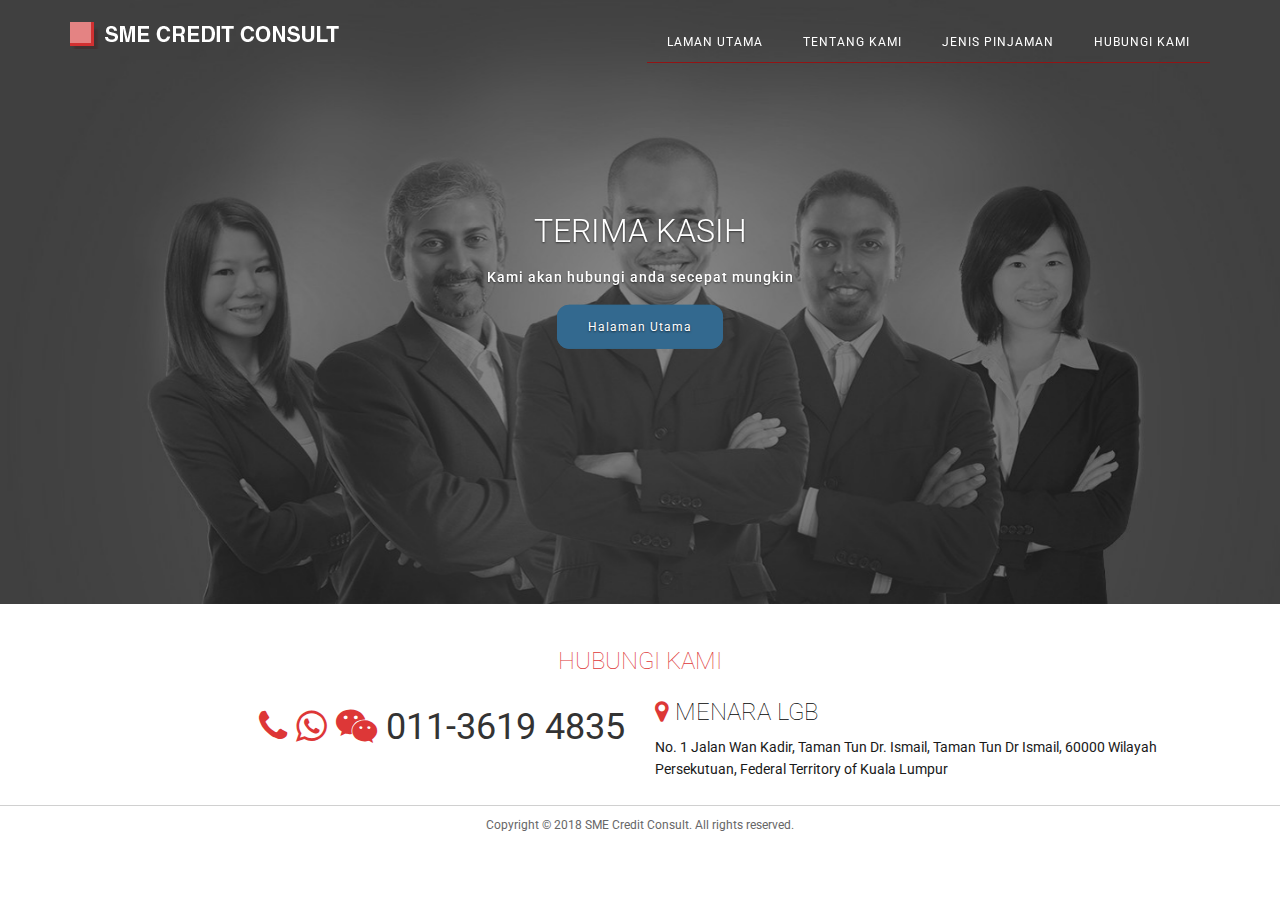
==== commit 16b0129a: "translate" ====
--- a/public/thank-you.html
+++ b/public/thank-you.html
@@ -827,7 +827,7 @@
                                 <div id="container">
 
                                     <div class="content">
-                                        <link href="http://fonts.googleapis.com/css?family=Roboto:400%2C300%2C500" rel="stylesheet" property="stylesheet" type="text/css" media="all">
+                                        <link href="https://fonts.googleapis.com/css?family=Roboto:400%2C300%2C500" rel="stylesheet" property="stylesheet" type="text/css" media="all">
 
 																				<div id="my-carousel" class="carousel slide"  data-interval="false">
 																						<div class="carousel-inner">
@@ -837,7 +837,7 @@
 																								<div class="carousel-caption text-center" style="">
 																										<h3 class="tp-caption   tp-resizeme rs-toggle-content-active" style="z-index: 7; line-height: 35px; font-weight: 300; color: rgb(255, 255, 255); letter-spacing: 0px; font-family: Roboto; visibility: inherit; transition: none; text-align: center; border-width: 0px; margin: 0px; padding: 10px; min-height: 0px; min-width: 0px; max-height: none; max-width: none; opacity: 1; transform: matrix3d(1, 0, 0, 0, 0, 1, 0, 0, 0, 0, 1, 0, 0, 0, 0, 1); transform-origin: 50% 50% 0px;">TERIMA KASIH <span></span></h3>
 																										<p class="tp-caption   tp-resizeme" style="z-index: 8; white-space: nowrap; font-size: 14px; line-height: 16px; font-weight: 500; color: rgb(255, 255, 255); letter-spacing: 1px; font-family: roboto; visibility: inherit; transition: none; text-align: center; border-width: 0px; margin: 0px; padding: 10px; padding-bottom:30px; min-height: 0px; min-width: 0px; max-height: none; max-width: none; opacity: 1; transform: matrix3d(1, 0, 0, 0, 0, 1, 0, 0, 0, 0, 1, 0, 0, 0, 0, 1); transform-origin: 50% 50% 0px;">Kami akan hubungi anda secepat mungkin</p>
-																										<a class="tp-caption rev-btn   nsanchor rs-hover-ready" style="z-index: 5; font-size: 12px; line-height: 14px; font-weight: 400; color: rgb(255, 255, 255); letter-spacing: 1px; font-family: Roboto; background-color: rgb(51, 105, 143); border-color: rgb(51, 105, 143); border-style: solid; border-width: 1px; border-radius: 12px; outline: none; box-shadow: rgb(153, 153, 153) 0px 0px 0px 0px; box-sizing: border-box; cursor: pointer; text-decoration: none; visibility: inherit; transition: none; text-align: center; margin: 0px; padding: 14px 30px; min-height: 0px; min-width: 0px; max-height: none; max-width: none; opacity: 1; transform: matrix3d(1, 0, 0, 0, 0, 1, 0, 0, 0, 0, 1, 0, 0, 0, 0, 1); transform-origin: 50% 50% 0px;" href="/">backhome</a>
+																										<a class="tp-caption rev-btn   nsanchor rs-hover-ready" style="z-index: 5; font-size: 12px; line-height: 14px; font-weight: 400; color: rgb(255, 255, 255); letter-spacing: 1px; font-family: Roboto; background-color: rgb(51, 105, 143); border-color: rgb(51, 105, 143); border-style: solid; border-width: 1px; border-radius: 12px; outline: none; box-shadow: rgb(153, 153, 153) 0px 0px 0px 0px; box-sizing: border-box; cursor: pointer; text-decoration: none; visibility: inherit; transition: none; text-align: center; margin: 0px; padding: 14px 30px; min-height: 0px; min-width: 0px; max-height: none; max-width: none; opacity: 1; transform: matrix3d(1, 0, 0, 0, 0, 1, 0, 0, 0, 0, 1, 0, 0, 0, 0, 1); transform-origin: 50% 50% 0px;" href="/">Halaman Utama</a>
 																									</div>
 																							</div>
 																						</div>
